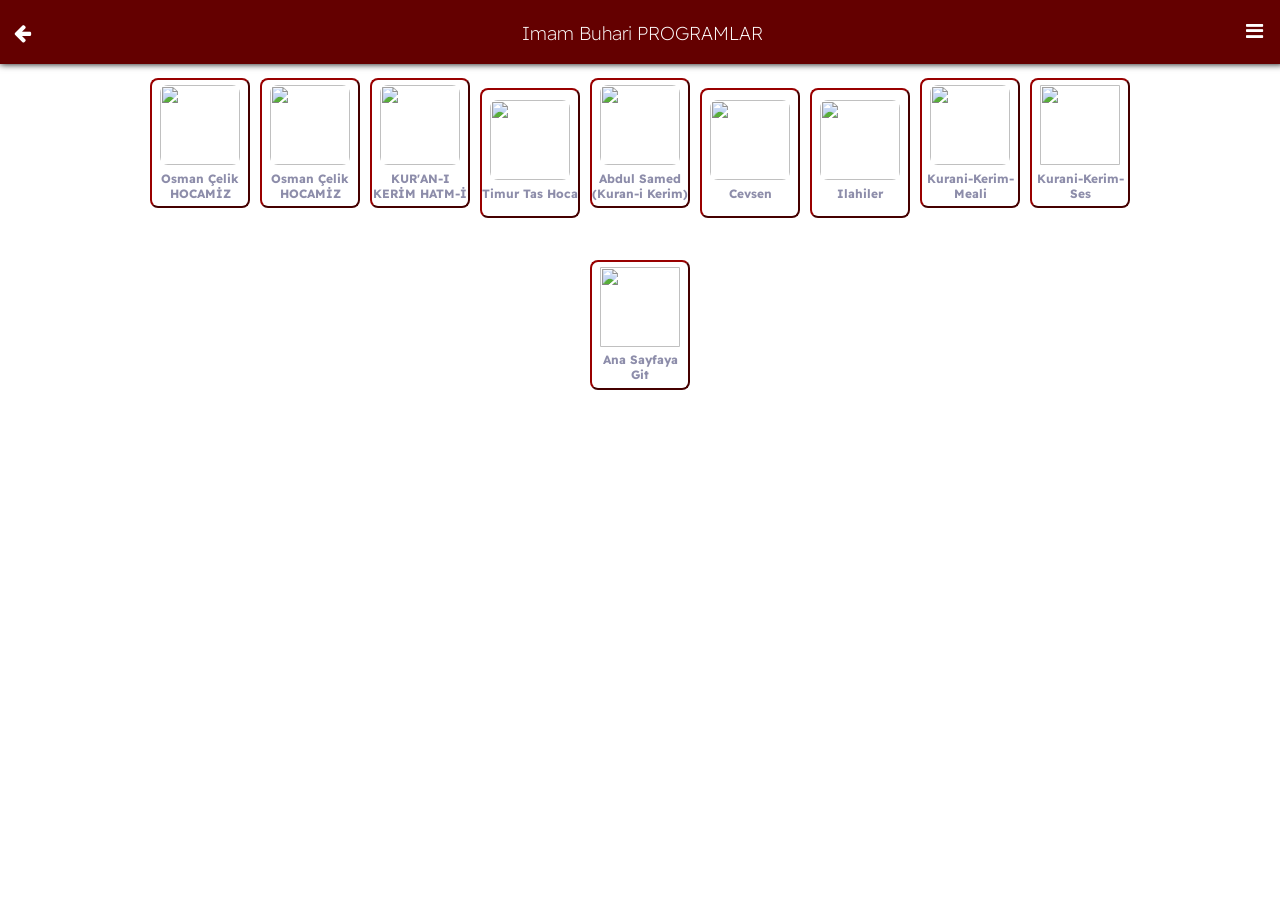
==== index.html @ 7a1df09a "Update index.html" ====
<head>
<link rel="stylesheet" href="https://cdnjs.cloudflare.com/ajax/libs/font-awesome/4.7.0/css/font-awesome.min.css" />
<script src="https://kit.fontawesome.com/a076d05399.js" crossorigin="anonymous"></script>
<link href="https://fonts.googleapis.com/css2?family=Cairo:wght@500&family=Roboto:wght@300&display=swap" rel="stylesheet" />
<title>Turis Tv</title>
<meta content="width=device-width,initial-scale=1,maximum-scale=1,user-scalable=no" name="viewport" />

<!---------------------

Design: Turis Mulayim
Design name: Turis Mulayim 
contact number : +32486790423 
YouTube link for more explanations and codes html
https://www.youtube.com/c/Androidsh
We hope that this data will not be deleted
Good luck to all ♥

---------------------->

<!----------  Channel style codes  ------------>
<style type="text/css">
.grid-container {
display: grid;
justify-content: center;
grid-template-columns: repeat(3, 1fr);
grid-gap: 5px 5px;
padding: 10px;
}
.grid1-container {
display: grid;
justify-content: center;
grid-template-columns: repeat(1, 1fr);
grid-gap: 10px;

color: white;
padding: px;
}
h1 {
text-align: center;
margin-top: 1px;
font-weight: bold;
font-family: "Readex Pro", sans-serif;

}

h2 {
text-align: center;
margin-top: 0.5px;
font-size: 12px;
color: #8d8daa;
font-family: "Readex Pro", sans-serif;
font-weight: bold;
}

button {
border-radius: 8px;
background-image: linear-gradient(to right, #ffffff, #ffffff);
border-color: #990000;
padding: 0px;
margin: 3px;
height: 130px;
width: 100px;
cursor: pointer;
}

.button {
text-align: center;
}
 {
display: block;
}
button:active {
border: 2px solid #f00;
}

</style>

<!----------  Comprehensive application style codes  ------------>
<style type="text/css">
@import url("https://fonts.googleapis.com/css2?family=Readex+Pro&display=swap");
body {
padding: 0;
margin: 0;
user-select: none;
list-style: none;
background: #ffffff;
background-size: cover;
font-weight: 500;
font-size: 16px;
text-align: right;
margin: auto;
/* position: relative; */
direction: ltr;

/**  Change the application background **/
background-image: url(https://od.lk/s/OTFfMjkwNzc1MTZf/back2.jpg);
/**  Change the application background **/
}
h3 {
text-align: center;
/* text-align: right; */
/* padding-right: 65px; */
/* padding-top: 2px;
    font-size: medium; */
font-weight: 200;
font-family: "Readex Pro", sans-serif;
}

header {
/**  Change the logo background color   **/
background: rgba(100,0,0,255);
/**  Change the logo background color   **/
padding: 2px;
color: #fff;
margin-bottom: 10px;
position: fixed;
top: 0;
height: 60px;
width: 100%;
box-shadow: 0px 0px 7px black;
z-index: 1;
}

#i1 {
position: fixed;
top: 21px;

right: 17px;
font-size: 40px;
}
#i2 {
position: fixed;
top: 21px;
left: 14px;
font-size: 40px;
}
#i3 {
position: fixed;
top: 16px;
left: 40px;
font-size: 40px;
}

#page:hover {
background: none;
}
#page {
margin-top: 75px;
width: 100%;
}

#page a:hover {
background: #fff;
}
#page a {
height: 50px;
padding-top: 2px;
padding-bottom: 2px;
margin-bottom: 11px;
border: 2px solid rgba(188, 17, 21, 255);
border-radius: 15px;
width: 91%;
display: inline-block;
margin-right: 14px;
margin-left: 14px;
background: white;
}
#page a img {
/*height:50px;
margin-right:10px;
width:50px;
padding-bottom:4px;
*/
height: 50px;
margin-right: 10px;
width: 50px;
padding-bottom: 4px;
}
#page a p {
text-align: center;
font-family: "Readex Pro", sans-serif;
/* position: absolute; */
/* margin-right: 20px; */
/* margin-top: -40px; */
display: inline-block;
font-weight: 550;
color: rgba(188, 17, 21, 255);
}
</style>

<!----------  Menu style codes  ------------>
<style>
.sidenav {
height: 100%;
width: 0;
position: fixed;
z-index: 1;
top: 0;
right: 0;
/**  Change menu color **/
background-color: #6f0100;
/**  Change menu color **/

overflow-x: hidden;
transition: 0.5s;
padding-top: 60px;
}

.sidenav a {
padding: 8px 8px 8px 32px;
text-decoration: none;
font-size: 15px;
color: #fff;
display: block;
transition: 0.3s;
text-align: center;
font-family: "Readex Pro", sans-serif;
}

.sidenav a:hover {
color: #d9c9c9;
}

.sidenav .closebtn {
position: absolute;
top: 5px;
right: 0;
font-size: 15px;
margin-left: 0px;
}

@media screen and (max-height: 450px) {
.sidenav {
padding-top: 15px;
}
.sidenav a {
font-size: 18px;
}
}

/* .Remove the scroll bar at the bottom of the blog*/
html {
overflow-x: hidden;
}

/* Remove changing the shape of the scroll bar Scroll.Bar */
::-webkit-scrollbar {
width: 7px;
}
::-webkit-scrollbar-thumb {
-webkit-shadow: inset 0 0 0 #000;
-webkit-border-radius: 0;
background-image: -webkit-linear-gradient(top, #bc1115 100%, #000 100%);
}
::-webkit-scrollbar-track {
-webkit-shadow: inset 0 0 0 #000;
-webkit-border-radius: 100px;
}
</style>
</head>
<body dir="rtl">
<header>
<!--- Back page link --->
<a href="  https://akcamvlt.github.io/Buhari.io/ "><i id="i2" class="fa fa-arrow-left" style="font-size: 20px; color: #fff; margin-top: 2px;"></i></a>

<!--- Department Name --->
<center><h3>Imam Buhari PROGRAMLAR</h3></center>

<!--- the list --->
<div id="mySidenav" class="sidenav">
<!--- logo --->
<div class="col-md-9">
<img src="https://od.lk/s/OTFfMjkwNzc0NThf/turistv.jpg" style="width: 180px; height: `; /* margin: 15px; */ padding: 10px; margin-top: -34px; margin-right: 15px;" />
</div>

<!---  List sections -->
<a href="https://od.lk/s/MjhfMzQ1ODE5OTBf/QR-Android.jpg"> <i class=""></i>QR Kodu ANDROID</a>
<br>
<a href="https://od.lk/s/MjhfMzQ1ODIwMTNf/QR-Iphone.jpg"> <i class=""></i>QR Kodu IPHONE</a>
<br>
<a href="https://akcamvlt.github.io/Buhari.io/ "> <i class=""></i>Ana Sayfaya Dön</a>
<br>
<!--- The lock code is forbidden to be deleted --->
<a href="javascript:void(0)" onclick="closeNav()"> X Çıkış </a>
</div>
<span style="font-size: 30px; cursor: pointer;" onclick="openNav()">
<i id="i1" class="fa fa-bars" style="font-size: 20px; color: #fff;"></i>
</span>
</header>
<div id="page">
<div class="grid1-container">
<div align="center" class="button">
<div id="buttons-list">
<!--- Application sections --->



<button onclick="window.open('https://turis400.000webhostapp.com/1.mp4')">
<img src="https://od.lk/s/MjhfMzQ1Nzk3MjFf/Osman-Celik.jpg" style="border-radius: 8px;" height="80px" width="80px" vspace="5px" />
<h2>Osman Çelik HOCAMİZ</h2>
</button>


<button onclick="window.open('Yeni/index.html')">
<img src="https://od.lk/s/MjhfMzQ1Nzk3MjFf/Osman-Celik.jpg" style="border-radius: 8px;" height="80px" width="80px" vspace="5px" />
<h2>Osman Çelik HOCAMİZ</h2>
</button>


 

<button onclick="window.open('https://kuran.diyanet.gov.tr/mushaf')">
<img src="https://od.lk/s/MjhfMzQ1ODEwOTVf/001.jpg" style="border-radius: 8px;" height="80px" width="80px" vspace="5px" />
<h2>KUR'AN-I KERİM  HATM-İ </h2>
</button>








<button onclick="window.open('TimurTas/index.html')">
<img src="https://od.lk/s/MjhfMzQ1NzYwOTJf/TimurTas.jpg" style="border-radius: 8px;" height="80px" width="80px" vspace="5px" />
<h2>Timur Tas Hoca </h2>
</button>

<button onclick="window.open('Abdul-Samed/index.html')">
<img src="https://od.lk/s/MjhfMzQ1Nzg5NjJf/AbdulSamed.jpg" style="border-radius: 8px;" height="80px" width="80px" vspace="5px" />
<h2>Abdul Samed (Kuran-i Kerim)</h2>
</button>

<button onclick="window.open('Cevsen/index.html')">
<img src="https://od.lk/s/MjhfMzQ1NzkwNTBf/Cevsen.jpg" style="border-radius: 8px;" height="80px" width="80px" vspace="5px" />
<h2>Cevsen </h2>
</button>

<button onclick="window.open('Ilahi/index.html')">
<img src="https://od.lk/s/MjhfMzQ1NzkxNjJf/Ilahiler.jpg" style="border-radius: 8px;" height="80px" width="80px" vspace="5px" />
<h2>Ilahiler</h2>
</button>

<button onclick="window.open('https://archive.org/embed/turkce_kuran_suat_yildirim_meali&playlist=1')">
<img src="https://od.lk/s/MjhfMzQ1NzkyNDZf/Meali.jpg" style="border-radius: 8px;" height="80px" width="80px" vspace="5px" />
<h2>Kurani-Kerim-Meali</h2>
</button>

<button onclick="window.open('Kurani-Kerim-Ses/index.html')">
<img src="https://od.lk/s/MjhfMzQ1NzkzNjFf/Kurani-Kerim-Sesli.jpg" style="border-radius: 1px;" height="80px" width="80px" vspace="5px" />
<h2>Kurani-Kerim-Ses</h2>
</button>


<br><br><br>
<button onclick="window.open('https://akcamvlt.github.io/Buhari.io/')">
<img src="https://od.lk/s/MjhfMzQ1ODAwODNf/Home-PAge-1.png" style="border-radius: 1px;" height="80px" width="80px" vspace="5px" />
<h2>Ana Sayfaya Git</h2>
</button>




</div>

<script>
function openNav() {
document.getElementById("mySidenav").style.width = "250px";
}

function closeNav() {
document.getElementById("mySidenav").style.width = "0";
}
</script>
</div>
</div>
</div>
</header>
</body>
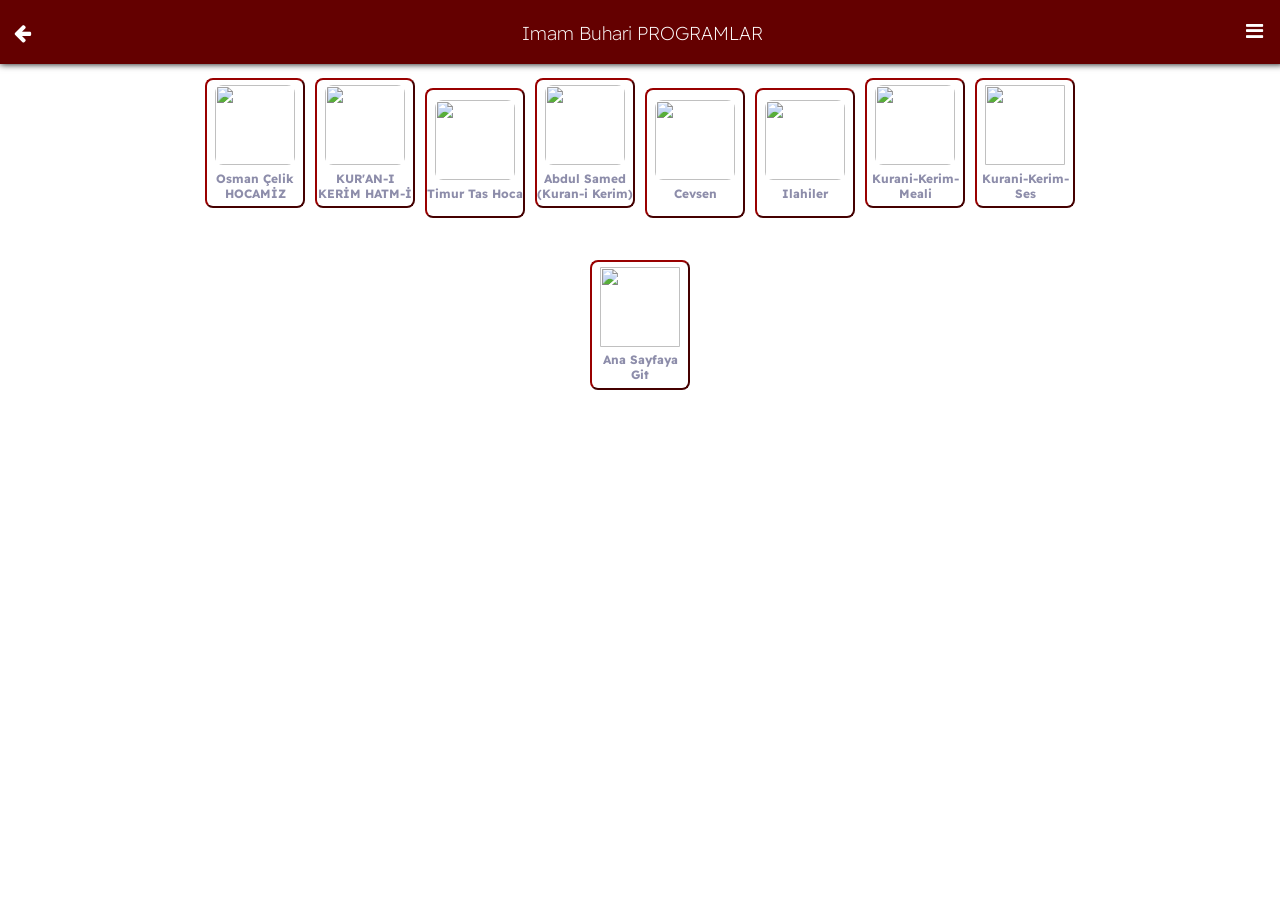
==== commit 2d93a0b8: "Update index.html" ====
--- a/index.html
+++ b/index.html
@@ -301,10 +301,6 @@
 </button>
 
 
-<button onclick="window.open('Yeni/index.html')">
-<img src="https://od.lk/s/MjhfMzQ1Nzk3MjFf/Osman-Celik.jpg" style="border-radius: 8px;" height="80px" width="80px" vspace="5px" />
-<h2>Osman Çelik HOCAMİZ</h2>
-</button>
 
 
  
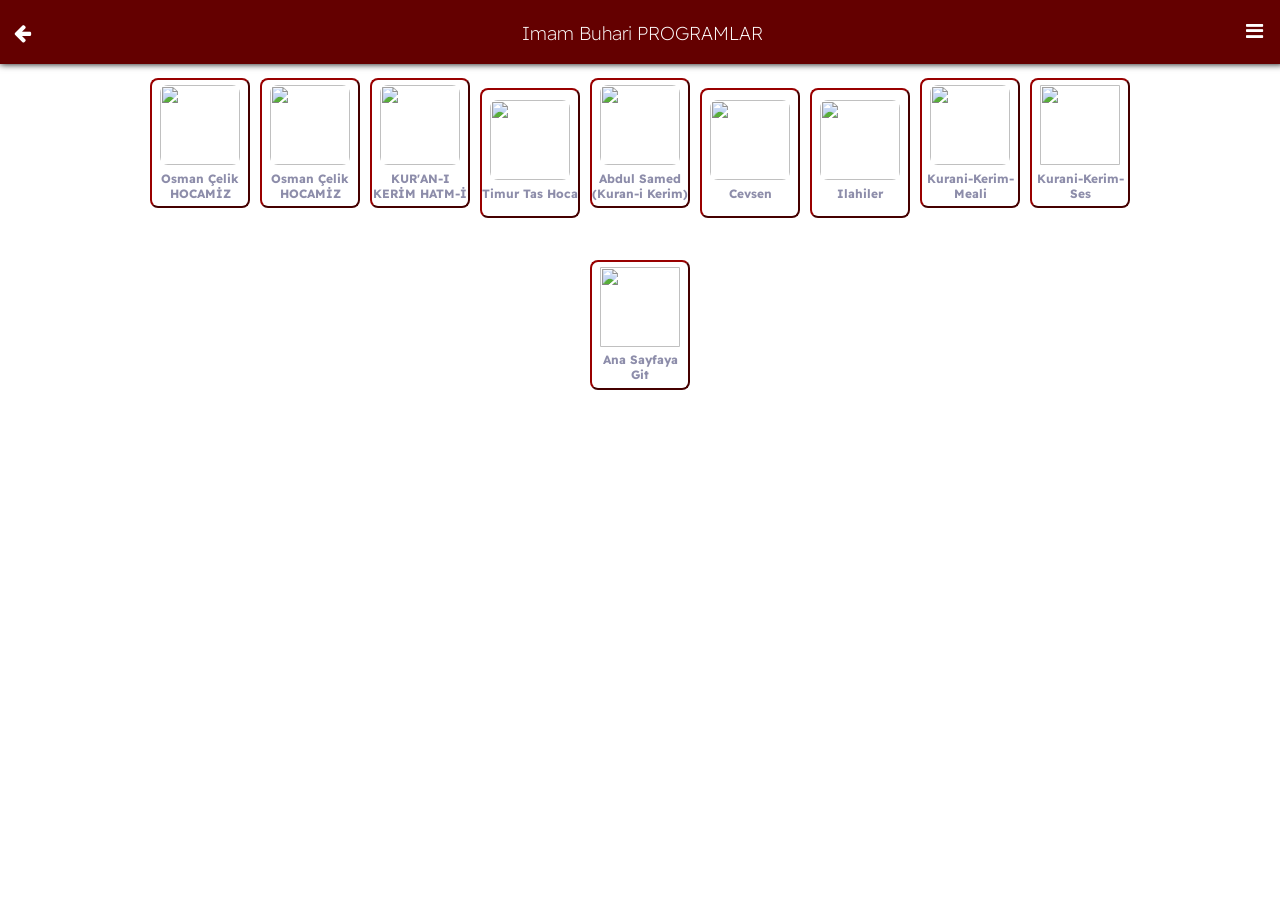
==== commit 2ae9802a: "Update index.html" ====
--- a/index.html
+++ b/index.html
@@ -300,7 +300,10 @@
 <h2>Osman Çelik HOCAMİZ</h2>
 </button>
 
-
+<button onclick="window.open('https://imamibuhari.github.io/imami-Buhari.io/Test/index.html#gallery-4')">
+<img src="https://od.lk/s/MjhfMzQ1Nzk3MjFf/Osman-Celik.jpg" style="border-radius: 8px;" height="80px" width="80px" vspace="5px" />
+<h2>Osman Çelik HOCAMİZ</h2>
+</button>
 
 
  
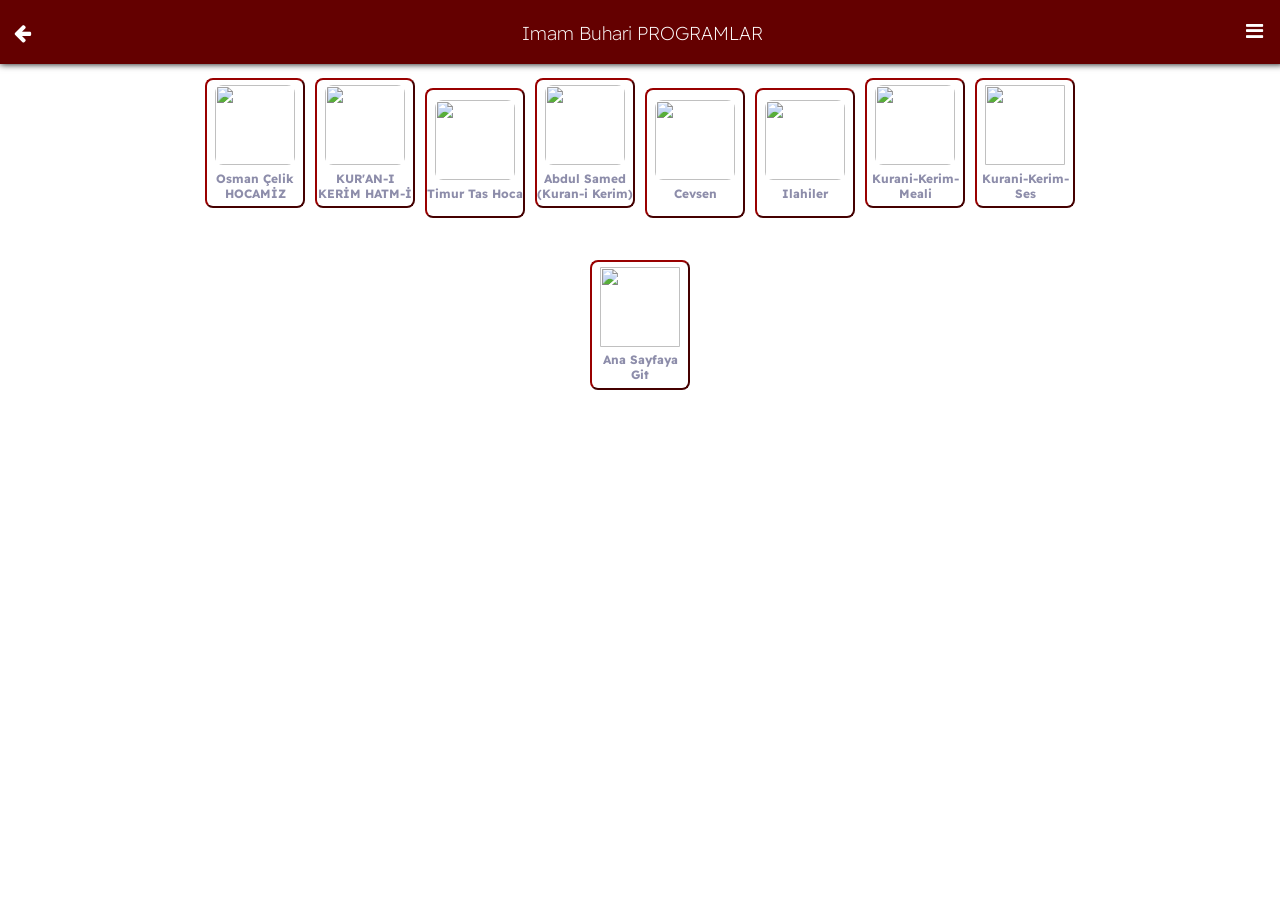
==== commit c8db7179: "Update index.html" ====
--- a/index.html
+++ b/index.html
@@ -300,10 +300,7 @@
 <h2>Osman Çelik HOCAMİZ</h2>
 </button>
 
-<button onclick="window.open('https://imamibuhari.github.io/imami-Buhari.io/Test/index.html#gallery-4')">
-<img src="https://od.lk/s/MjhfMzQ1Nzk3MjFf/Osman-Celik.jpg" style="border-radius: 8px;" height="80px" width="80px" vspace="5px" />
-<h2>Osman Çelik HOCAMİZ</h2>
-</button>
+
 
 
  
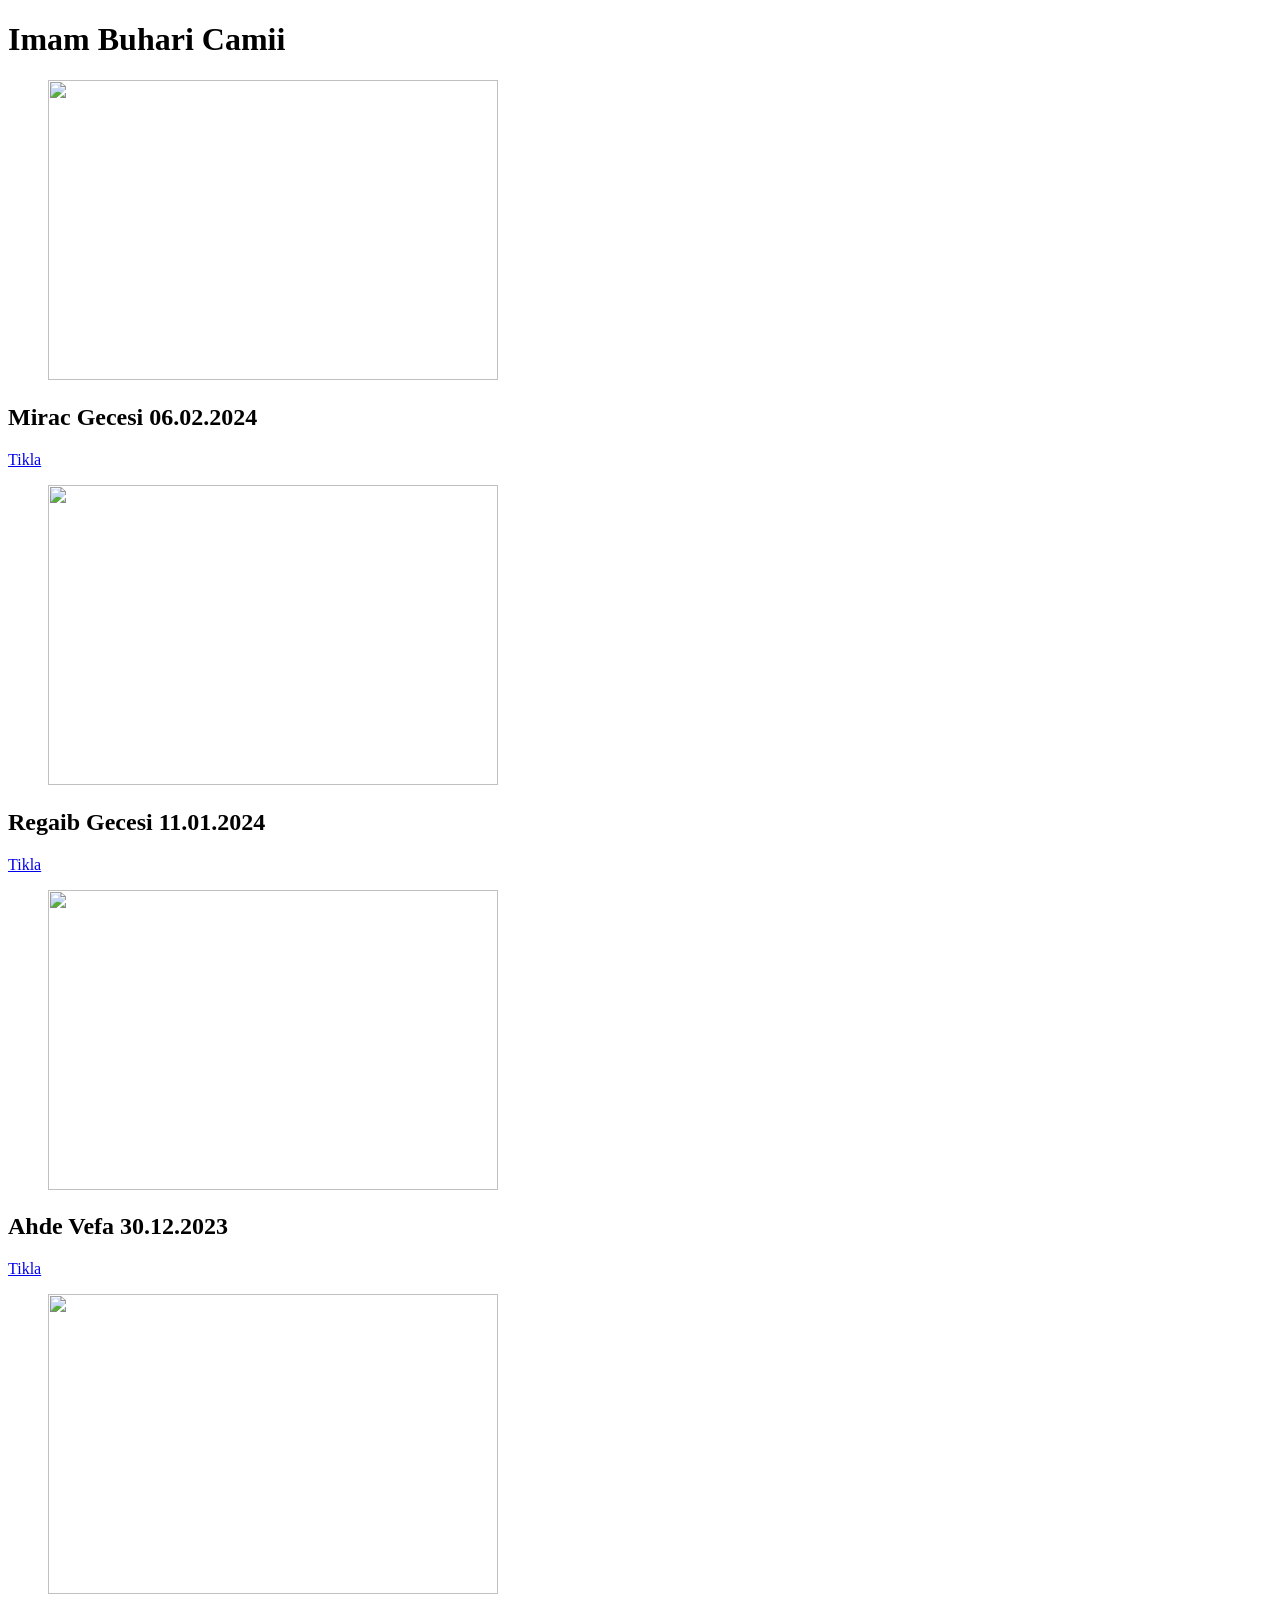
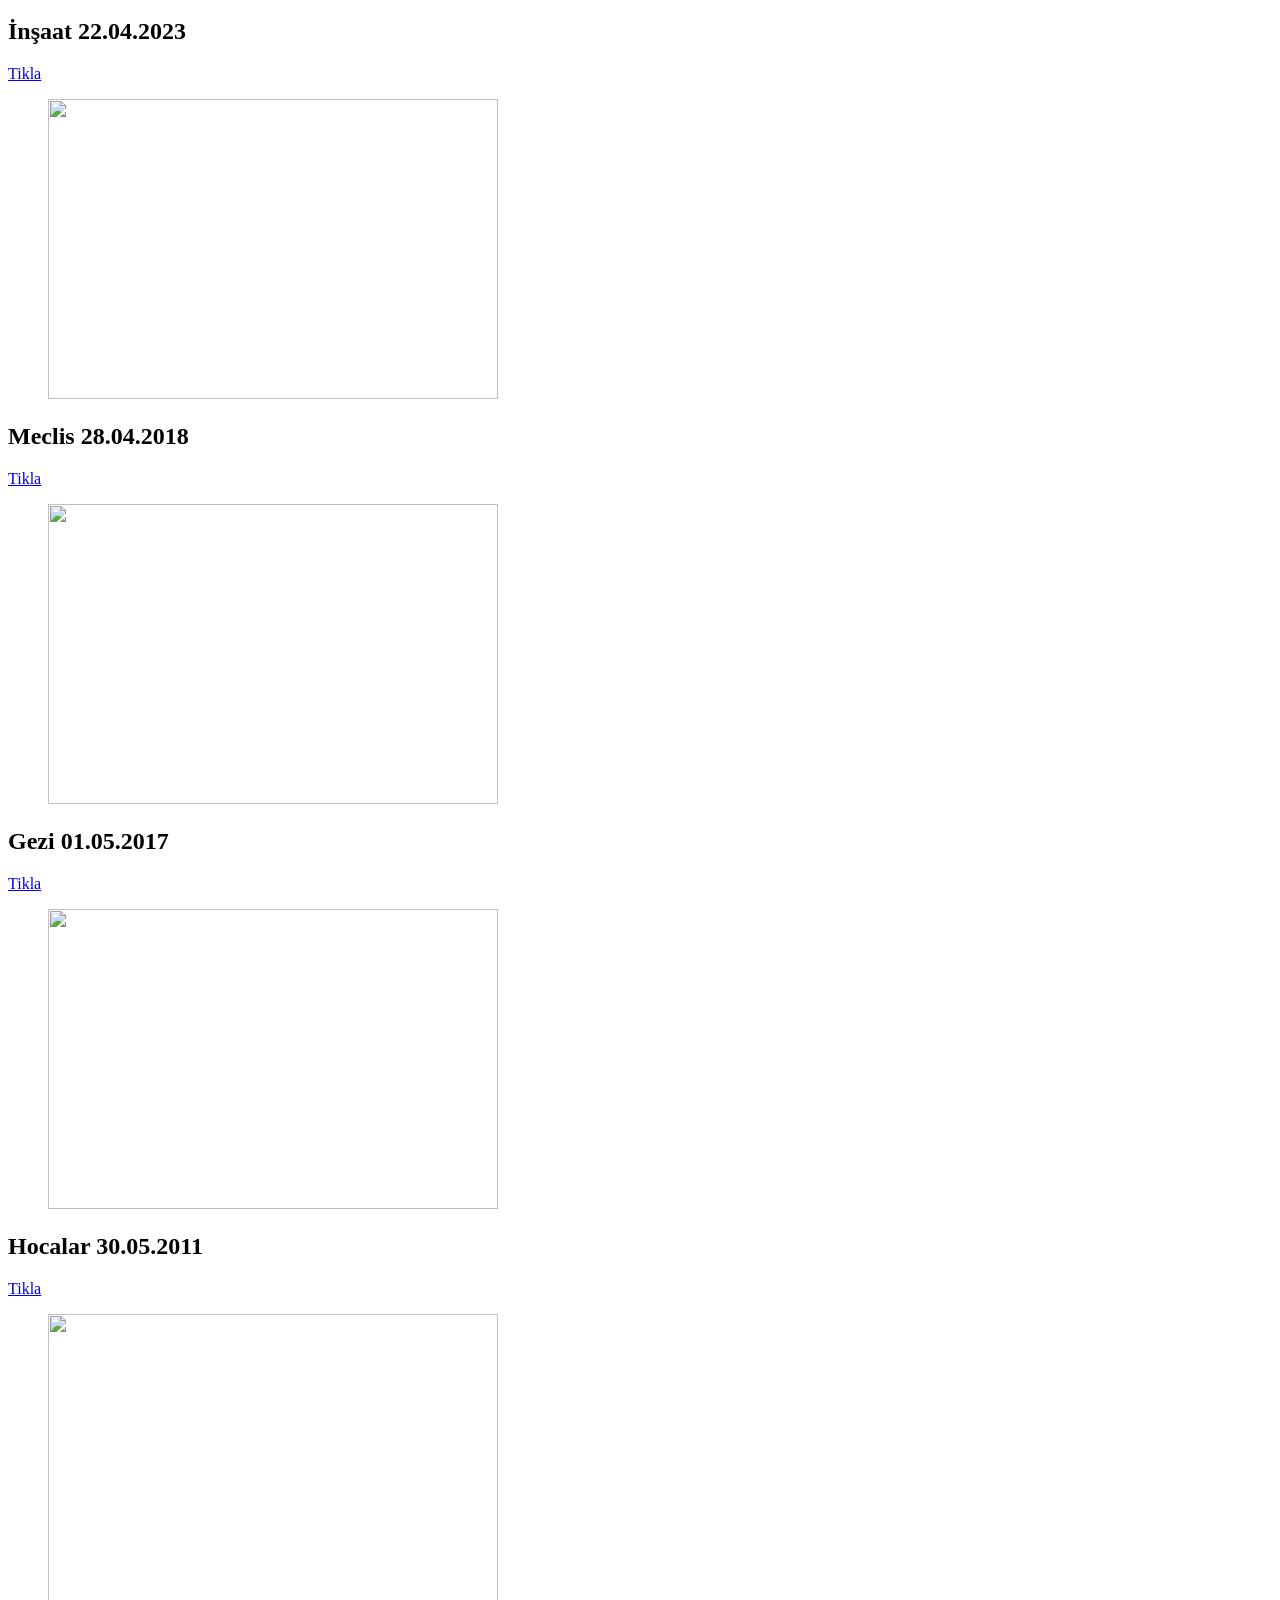
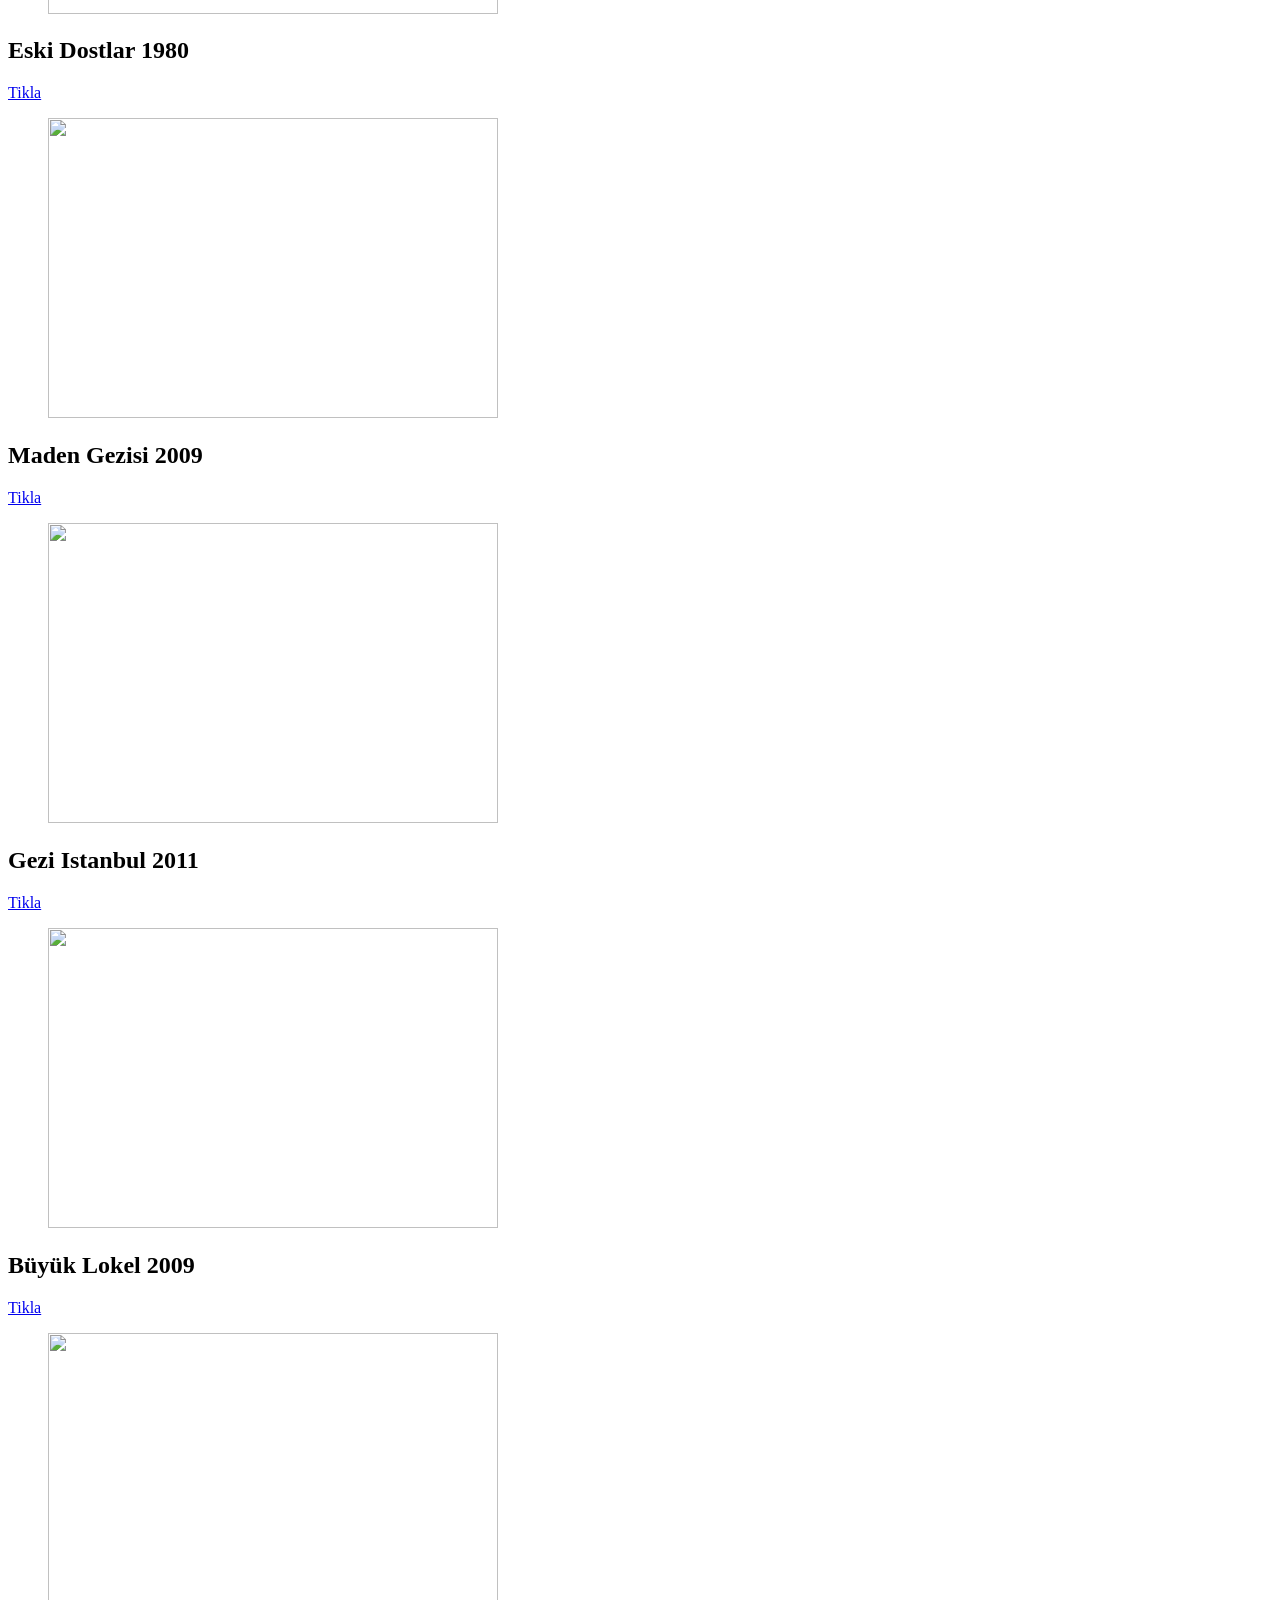
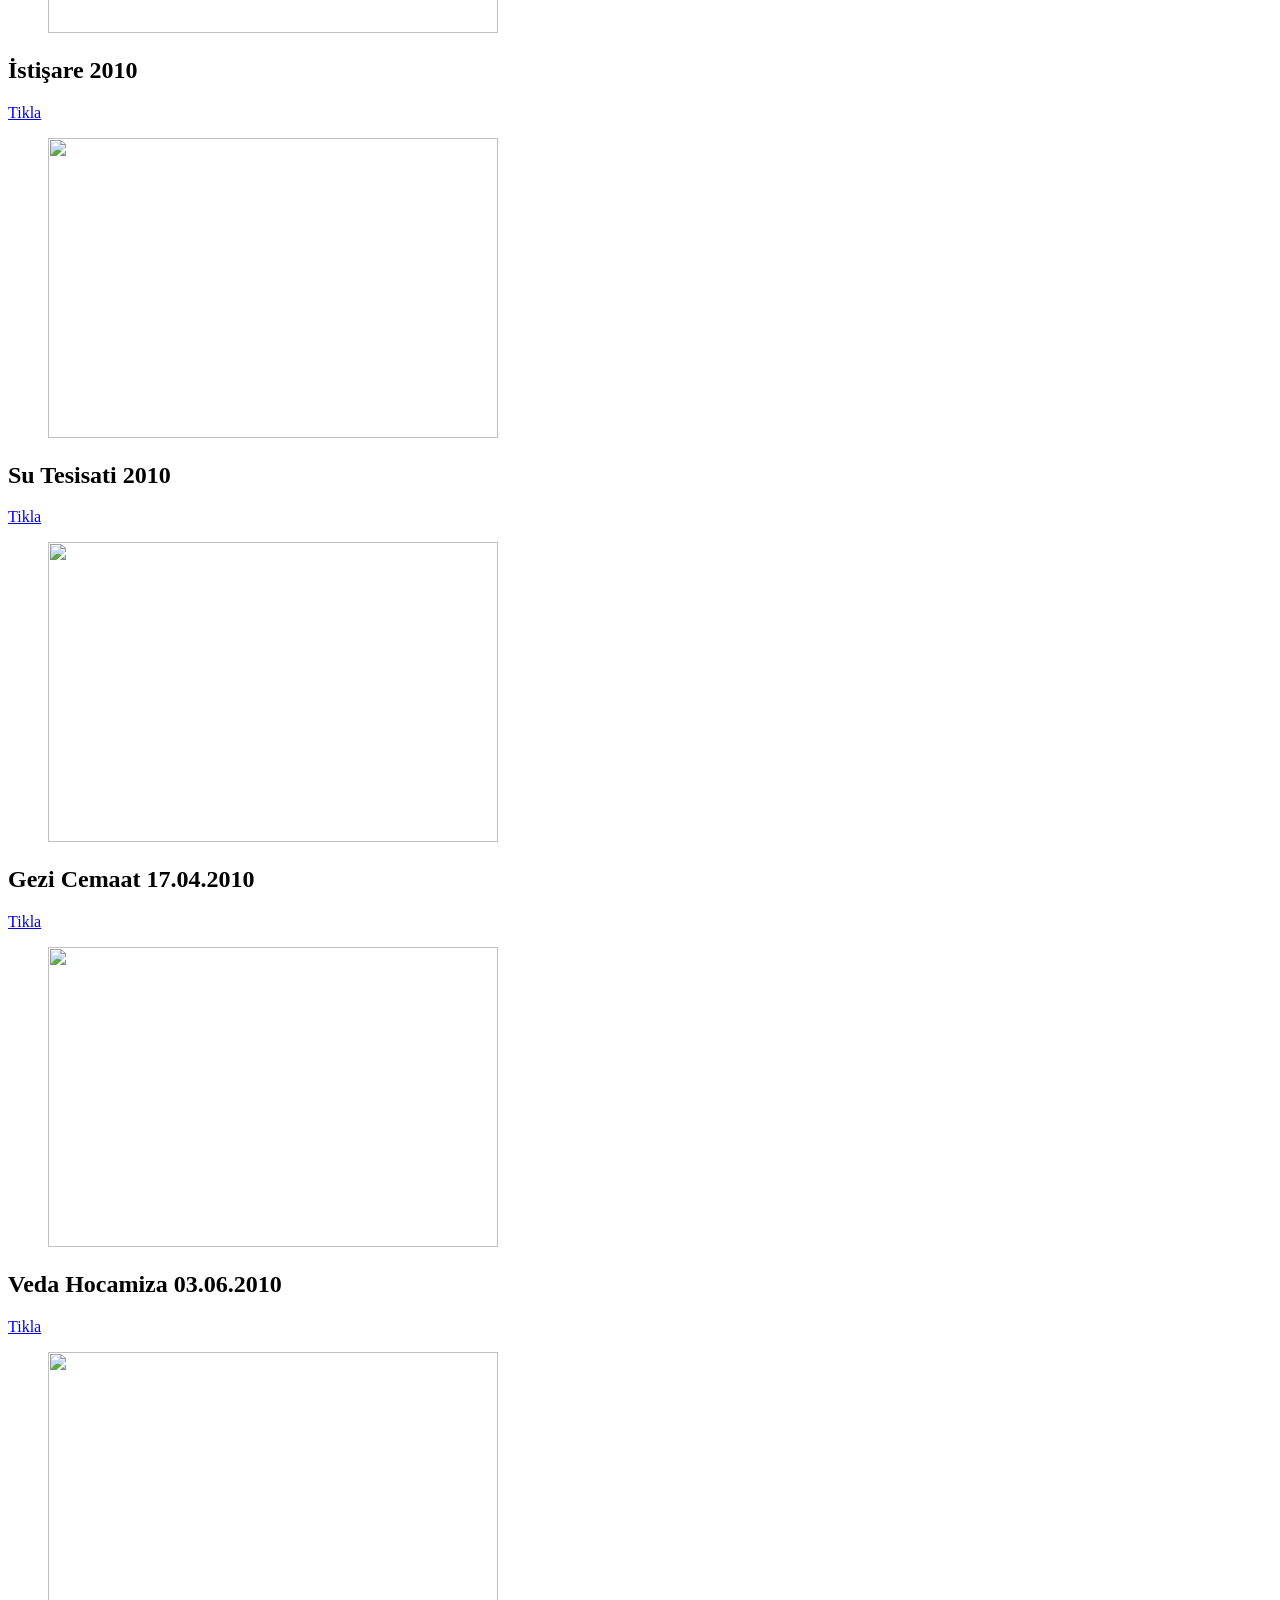
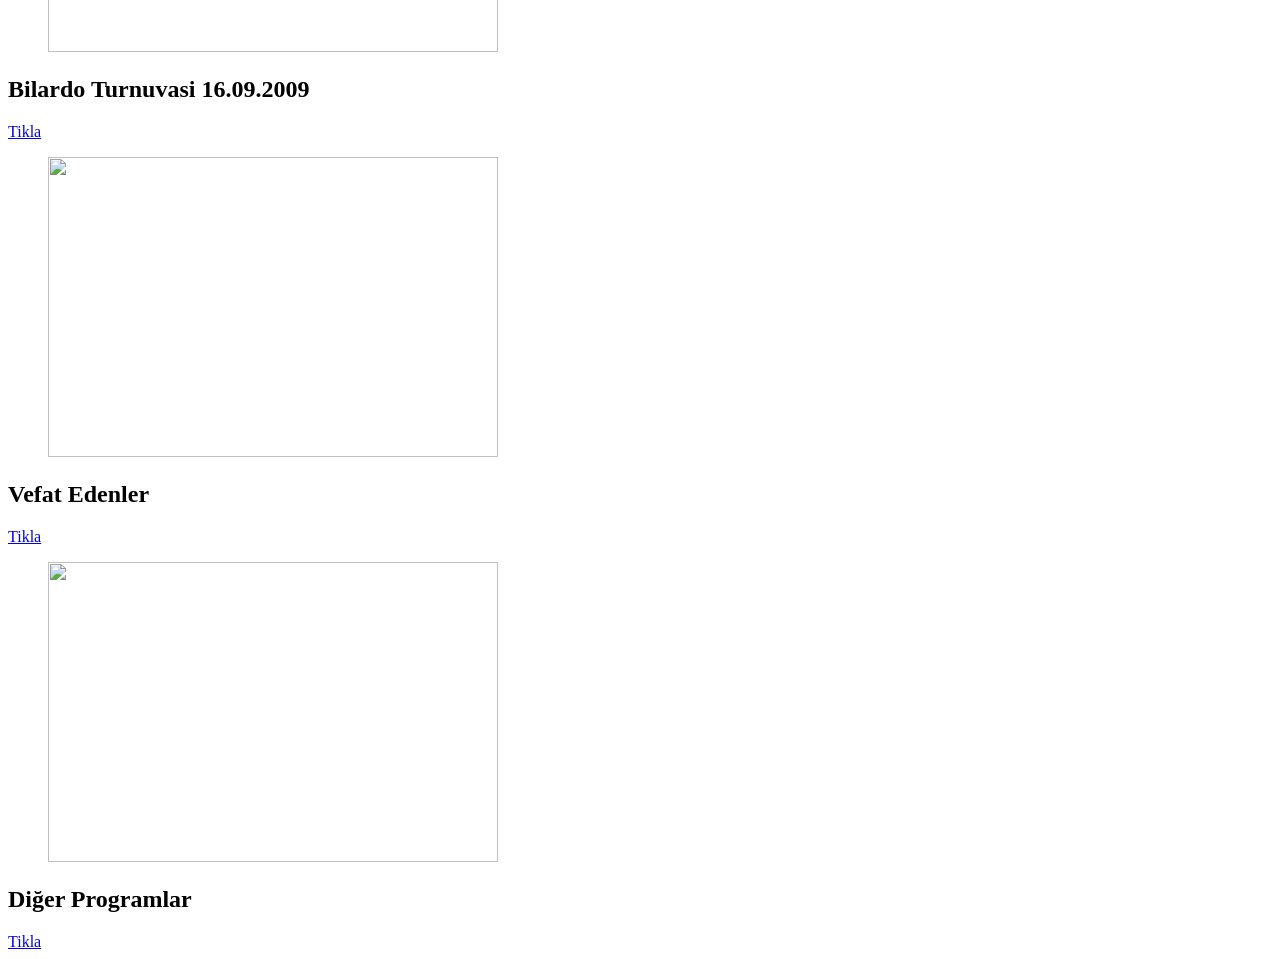
==== commit 6f921ded: "Add files via upload" ====
--- a/index.html
+++ b/index.html
@@ -1,375 +1,230 @@
-<head>
-<link rel="stylesheet" href="https://cdnjs.cloudflare.com/ajax/libs/font-awesome/4.7.0/css/font-awesome.min.css" />
-<script src="https://kit.fontawesome.com/a076d05399.js" crossorigin="anonymous"></script>
-<link href="https://fonts.googleapis.com/css2?family=Cairo:wght@500&family=Roboto:wght@300&display=swap" rel="stylesheet" />
-<title>Turis Tv</title>
-<meta content="width=device-width,initial-scale=1,maximum-scale=1,user-scalable=no" name="viewport" />
-
-<!---------------------
-
-Design: Turis Mulayim
-Design name: Turis Mulayim 
-contact number : +32486790423 
-YouTube link for more explanations and codes html
-https://www.youtube.com/c/Androidsh
-We hope that this data will not be deleted
-Good luck to all ♥
-
----------------------->
-
-<!----------  Channel style codes  ------------>
-<style type="text/css">
-.grid-container {
-display: grid;
-justify-content: center;
-grid-template-columns: repeat(3, 1fr);
-grid-gap: 5px 5px;
-padding: 10px;
-}
-.grid1-container {
-display: grid;
-justify-content: center;
-grid-template-columns: repeat(1, 1fr);
-grid-gap: 10px;
-
-color: white;
-padding: px;
-}
-h1 {
-text-align: center;
-margin-top: 1px;
-font-weight: bold;
-font-family: "Readex Pro", sans-serif;
-
-}
-
-h2 {
-text-align: center;
-margin-top: 0.5px;
-font-size: 12px;
-color: #8d8daa;
-font-family: "Readex Pro", sans-serif;
-font-weight: bold;
-}
-
-button {
-border-radius: 8px;
-background-image: linear-gradient(to right, #ffffff, #ffffff);
-border-color: #990000;
-padding: 0px;
-margin: 3px;
-height: 130px;
-width: 100px;
-cursor: pointer;
-}
-
-.button {
-text-align: center;
-}
- {
-display: block;
-}
-button:active {
-border: 2px solid #f00;
-}
-
-</style>
-
-<!----------  Comprehensive application style codes  ------------>
-<style type="text/css">
-@import url("https://fonts.googleapis.com/css2?family=Readex+Pro&display=swap");
-body {
-padding: 0;
-margin: 0;
-user-select: none;
-list-style: none;
-background: #ffffff;
-background-size: cover;
-font-weight: 500;
-font-size: 16px;
-text-align: right;
-margin: auto;
-/* position: relative; */
-direction: ltr;
-
-/**  Change the application background **/
-background-image: url(https://od.lk/s/OTFfMjkwNzc1MTZf/back2.jpg);
-/**  Change the application background **/
-}
-h3 {
-text-align: center;
-/* text-align: right; */
-/* padding-right: 65px; */
-/* padding-top: 2px;
-    font-size: medium; */
-font-weight: 200;
-font-family: "Readex Pro", sans-serif;
-}
-
-header {
-/**  Change the logo background color   **/
-background: rgba(100,0,0,255);
-/**  Change the logo background color   **/
-padding: 2px;
-color: #fff;
-margin-bottom: 10px;
-position: fixed;
-top: 0;
-height: 60px;
-width: 100%;
-box-shadow: 0px 0px 7px black;
-z-index: 1;
-}
-
-#i1 {
-position: fixed;
-top: 21px;
-
-right: 17px;
-font-size: 40px;
-}
-#i2 {
-position: fixed;
-top: 21px;
-left: 14px;
-font-size: 40px;
-}
-#i3 {
-position: fixed;
-top: 16px;
-left: 40px;
-font-size: 40px;
-}
-
-#page:hover {
-background: none;
-}
-#page {
-margin-top: 75px;
-width: 100%;
-}
-
-#page a:hover {
-background: #fff;
-}
-#page a {
-height: 50px;
-padding-top: 2px;
-padding-bottom: 2px;
-margin-bottom: 11px;
-border: 2px solid rgba(188, 17, 21, 255);
-border-radius: 15px;
-width: 91%;
-display: inline-block;
-margin-right: 14px;
-margin-left: 14px;
-background: white;
-}
-#page a img {
-/*height:50px;
-margin-right:10px;
-width:50px;
-padding-bottom:4px;
-*/
-height: 50px;
-margin-right: 10px;
-width: 50px;
-padding-bottom: 4px;
-}
-#page a p {
-text-align: center;
-font-family: "Readex Pro", sans-serif;
-/* position: absolute; */
-/* margin-right: 20px; */
-/* margin-top: -40px; */
-display: inline-block;
-font-weight: 550;
-color: rgba(188, 17, 21, 255);
-}
-</style>
-
-<!----------  Menu style codes  ------------>
-<style>
-.sidenav {
-height: 100%;
-width: 0;
-position: fixed;
-z-index: 1;
-top: 0;
-right: 0;
-/**  Change menu color **/
-background-color: #6f0100;
-/**  Change menu color **/
-
-overflow-x: hidden;
-transition: 0.5s;
-padding-top: 60px;
-}
-
-.sidenav a {
-padding: 8px 8px 8px 32px;
-text-decoration: none;
-font-size: 15px;
-color: #fff;
-display: block;
-transition: 0.3s;
-text-align: center;
-font-family: "Readex Pro", sans-serif;
-}
-
-.sidenav a:hover {
-color: #d9c9c9;
-}
-
-.sidenav .closebtn {
-position: absolute;
-top: 5px;
-right: 0;
-font-size: 15px;
-margin-left: 0px;
-}
-
-@media screen and (max-height: 450px) {
-.sidenav {
-padding-top: 15px;
-}
-.sidenav a {
-font-size: 18px;
-}
-}
-
-/* .Remove the scroll bar at the bottom of the blog*/
-html {
-overflow-x: hidden;
-}
-
-/* Remove changing the shape of the scroll bar Scroll.Bar */
-::-webkit-scrollbar {
-width: 7px;
-}
-::-webkit-scrollbar-thumb {
--webkit-shadow: inset 0 0 0 #000;
--webkit-border-radius: 0;
-background-image: -webkit-linear-gradient(top, #bc1115 100%, #000 100%);
-}
-::-webkit-scrollbar-track {
--webkit-shadow: inset 0 0 0 #000;
--webkit-border-radius: 100px;
-}
-</style>
-</head>
-<body dir="rtl">
-<header>
-<!--- Back page link --->
-<a href="  https://akcamvlt.github.io/Buhari.io/ "><i id="i2" class="fa fa-arrow-left" style="font-size: 20px; color: #fff; margin-top: 2px;"></i></a>
-
-<!--- Department Name --->
-<center><h3>Imam Buhari PROGRAMLAR</h3></center>
-
-<!--- the list --->
-<div id="mySidenav" class="sidenav">
-<!--- logo --->
-<div class="col-md-9">
-<img src="https://od.lk/s/OTFfMjkwNzc0NThf/turistv.jpg" style="width: 180px; height: `; /* margin: 15px; */ padding: 10px; margin-top: -34px; margin-right: 15px;" />
-</div>
-
-<!---  List sections -->
-<a href="https://od.lk/s/MjhfMzQ1ODE5OTBf/QR-Android.jpg"> <i class=""></i>QR Kodu ANDROID</a>
-<br>
-<a href="https://od.lk/s/MjhfMzQ1ODIwMTNf/QR-Iphone.jpg"> <i class=""></i>QR Kodu IPHONE</a>
-<br>
-<a href="https://akcamvlt.github.io/Buhari.io/ "> <i class=""></i>Ana Sayfaya Dön</a>
-<br>
-<!--- The lock code is forbidden to be deleted --->
-<a href="javascript:void(0)" onclick="closeNav()"> X Çıkış </a>
-</div>
-<span style="font-size: 30px; cursor: pointer;" onclick="openNav()">
-<i id="i1" class="fa fa-bars" style="font-size: 20px; color: #fff;"></i>
-</span>
-</header>
-<div id="page">
-<div class="grid1-container">
-<div align="center" class="button">
-<div id="buttons-list">
-<!--- Application sections --->
-
-
-
-<button onclick="window.open('https://turis400.000webhostapp.com/1.mp4')">
-<img src="https://od.lk/s/MjhfMzQ1Nzk3MjFf/Osman-Celik.jpg" style="border-radius: 8px;" height="80px" width="80px" vspace="5px" />
-<h2>Osman Çelik HOCAMİZ</h2>
-</button>
-
-
-
-
- 
-
-<button onclick="window.open('https://kuran.diyanet.gov.tr/mushaf')">
-<img src="https://od.lk/s/MjhfMzQ1ODEwOTVf/001.jpg" style="border-radius: 8px;" height="80px" width="80px" vspace="5px" />
-<h2>KUR'AN-I KERİM  HATM-İ </h2>
-</button>
-
-
-
-
-
-
-
-
-<button onclick="window.open('TimurTas/index.html')">
-<img src="https://od.lk/s/MjhfMzQ1NzYwOTJf/TimurTas.jpg" style="border-radius: 8px;" height="80px" width="80px" vspace="5px" />
-<h2>Timur Tas Hoca </h2>
-</button>
-
-<button onclick="window.open('Abdul-Samed/index.html')">
-<img src="https://od.lk/s/MjhfMzQ1Nzg5NjJf/AbdulSamed.jpg" style="border-radius: 8px;" height="80px" width="80px" vspace="5px" />
-<h2>Abdul Samed (Kuran-i Kerim)</h2>
-</button>
-
-<button onclick="window.open('Cevsen/index.html')">
-<img src="https://od.lk/s/MjhfMzQ1NzkwNTBf/Cevsen.jpg" style="border-radius: 8px;" height="80px" width="80px" vspace="5px" />
-<h2>Cevsen </h2>
-</button>
-
-<button onclick="window.open('Ilahi/index.html')">
-<img src="https://od.lk/s/MjhfMzQ1NzkxNjJf/Ilahiler.jpg" style="border-radius: 8px;" height="80px" width="80px" vspace="5px" />
-<h2>Ilahiler</h2>
-</button>
-
-<button onclick="window.open('https://archive.org/embed/turkce_kuran_suat_yildirim_meali&playlist=1')">
-<img src="https://od.lk/s/MjhfMzQ1NzkyNDZf/Meali.jpg" style="border-radius: 8px;" height="80px" width="80px" vspace="5px" />
-<h2>Kurani-Kerim-Meali</h2>
-</button>
-
-<button onclick="window.open('Kurani-Kerim-Ses/index.html')">
-<img src="https://od.lk/s/MjhfMzQ1NzkzNjFf/Kurani-Kerim-Sesli.jpg" style="border-radius: 1px;" height="80px" width="80px" vspace="5px" />
-<h2>Kurani-Kerim-Ses</h2>
-</button>
-
-
-<br><br><br>
-<button onclick="window.open('https://akcamvlt.github.io/Buhari.io/')">
-<img src="https://od.lk/s/MjhfMzQ1ODAwODNf/Home-PAge-1.png" style="border-radius: 1px;" height="80px" width="80px" vspace="5px" />
-<h2>Ana Sayfaya Git</h2>
-</button>
-
-
-
-
-</div>
-
-<script>
-function openNav() {
-document.getElementById("mySidenav").style.width = "250px";
-}
-
-function closeNav() {
-document.getElementById("mySidenav").style.width = "0";
-}
-</script>
-</div>
-</div>
-</div>
-</header>
-</body>
+<!DOCTYPE html>
+<html lang="en" >
+<head>
+  <meta charset="UTF-8">
+  <title>Turis Mulayim</title>
+  <link href='https://fonts.googleapis.com/css?family=Oswald:700,300' rel='stylesheet' type='text/css'><link rel="stylesheet" href="https://cdnjs.cloudflare.com/ajax/libs/normalize/5.0.0/normalize.min.css">
+<link rel="stylesheet" href="./style.css">
+<script src="https://cdnjs.cloudflare.com/ajax/libs/prefixfree/1.0.7/prefixfree.min.js"></script>
+
+</head>
+<body>
+<!-- partial:index.partial.html -->
+<div class="case-study-gallery">
+  <h1 class="title">Imam Buhari Camii</h1>
+
+
+
+
+
+<div class="case-study study1">
+	<figure>
+		<img src="KapakResimleri/17-Mirac.jpg" alt=""class="center" width="450" height="300">
+	</figure>
+  <div class="case-study__overlay">
+  	<h2 class="case-study__title">Mirac Gecesi 06.02.2024</h2>
+    <a class="case-study__link" href="https://akcamvlt.github.io/Buhari.io/Resimler/Resimler/18-Mirac-Gecesi/player/index.html#gallery-1">Tikla</a>
+  </div>
+</div>
+
+<div class="case-study study1">
+	<figure>
+		<img src="KapakResimleri/1-regaib.jpg" alt=""class="center" width="450" height="300">
+	</figure>
+  <div class="case-study__overlay">
+  	<h2 class="case-study__title">Regaib Gecesi 11.01.2024</h2>
+    <a class="case-study__link" href="https://akcamvlt.github.io/Buhari.io/Resimler/Resimler/1-Regaib/player/index.html#gallery-1">Tikla</a>
+  </div>
+</div>
+  
+
+<div class="case-study study2">
+	<figure>
+		<img src="KapakResimleri/2-ahde.jpg" alt=""class="center" width="450" height="300">
+	</figure>
+  <div class="case-study__overlay">
+  	<h2 class="case-study__title">Ahde Vefa 30.12.2023</h2>
+    <a class="case-study__link" href="https://akcamvlt.github.io/Buhari.io/Resimler/Resimler/2-Ahde/player/index.html#gallery-1">Tikla</a>
+  </div>
+</div>
+
+
+
+
+  
+<div class="case-study study3">
+	<figure>
+		<img src="KapakResimleri/3-insaat.jpg" alt=""class="center" width="450" height="300">
+	</figure>
+  <div class="case-study__overlay">
+  	<h2 class="case-study__title">İnşaat 22.04.2023</h2>
+    <a class="case-study__link" href="https://akcamvlt.github.io/Buhari.io/Resimler/Resimler/3-Insaat/player/index.html#gallery-1">Tikla</a>
+  </div>
+</div>    
+  
+<div class="case-study study4">
+	<figure>
+		<img src="KapakResimleri/4-meclis.jpg" alt=""class="center" width="450" height="300">
+	</figure>
+  <div class="case-study__overlay">
+  	<h2 class="case-study__title">Meclis 28.04.2018</h2>
+    <a class="case-study__link" href="https://akcamvlt.github.io/Buhari.io/Resimler/Resimler/4-Meclis/player/index.html#gallery-1">Tikla</a>
+  </div>
+</div>
+  
+<div class="case-study study5">
+	<figure>
+	<img src="KapakResimleri/5-gezi.jpg" alt=""class="center" width="450" height="300">
+	</figure>
+  <div class="case-study__overlay">
+  	<h2 class="case-study__title">Gezi 01.05.2017</h2>
+    <a class="case-study__link" href="https://akcamvlt.github.io/Buhari.io/Resimler/Resimler/5-Gezi/player/index.html#gallery-1">Tikla</a>
+  </div>
+</div>
+  
+<div class="case-study study6">
+	<figure>
+		<img src="KapakResimleri/6-hocalar.jpg" alt=""class="center" width="450" height="300">
+	</figure>
+  <div class="case-study__overlay">
+  	<h2 class="case-study__title">Hocalar 30.05.2011</h2>
+    <a class="case-study__link" href="Resimler/Resimler/6-Hocalar.htm">Tikla</a>
+  </div>
+</div>         
+
+
+<div class="case-study study7">
+	<figure>
+	<img src="KapakResimleri/7-eski.jpg" alt=""class="center" width="450" height="300">
+	</figure>
+  <div class="case-study__overlay">
+  	<h2 class="case-study__title">Eski Dostlar 1980</h2>
+    <a class="case-study__link" href="Resimler/Resimler/7-EskiResimler.htm">Tikla</a>
+  </div>            
+</div>
+
+
+<div class="case-study study12">
+	<figure>
+	<img src="KapakResimleri/8-maden.jpg" alt=""class="center" width="450" height="300">
+	</figure>
+  <div class="case-study__overlay">
+  	<h2 class="case-study__title">Maden Gezisi 2009</h2>
+    <a class="case-study__link" href="https://akcamvlt.github.io/Buhari.io/Resimler/Resimler/8-Maden/player/index.html#gallery-1">Tikla</a>
+  </div>
+</div>     
+
+
+
+<div class="case-study study8">
+	<figure>
+	<img src="KapakResimleri/9-turkiye.jpg" alt=""class="center" width="450" height="300">
+	</figure>
+  <div class="case-study__overlay">
+  	<h2 class="case-study__title">Gezi Istanbul 2011</h2>
+    <a class="case-study__link" href="https://imamibuhari.github.io/imami-Buhari.io/9Turkiye.htm">Tikla</a>
+  </div>
+</div>
+
+
+<div class="case-study study10">
+	<figure>
+	<img src="KapakResimleri/10-buyukLokel.jpg" alt=""class="center" width="450" height="300">
+	</figure>
+  <div class="case-study__overlay">
+  	<h2 class="case-study__title">Büyük Lokel 2009</h2>
+    <a class="case-study__link" href="https://cami-buhari.github.io/Cami.io/10Lokel.htm">Tikla</a>
+  </div>
+</div>
+
+
+<div class="case-study study9">
+	<figure>
+	<img src="KapakResimleri/12Istisare.jpg" alt=""class="center" width="450" height="300">
+	</figure>
+  <div class="case-study__overlay">
+  	<h2 class="case-study__title">İstişare 2010</h2>
+    <a class="case-study__link" href="https://akcamvlt.github.io/Buhari.io/Resimler/Resimler/11-%C4%B0stisare/player/index.html#gallery-1">Tikla</a>
+  </div>
+</div>
+
+<div class="case-study study9">
+	<figure>
+	<img src="KapakResimleri/13-SuTesisati.jpg" alt=""class="center" width="450" height="300">
+	</figure>
+  <div class="case-study__overlay">
+  	<h2 class="case-study__title">Su Tesisati 2010</h2>
+    <a class="case-study__link" href="https://akcamvlt.github.io/Buhari.io/Resimler/Resimler/12-SuTesisati/player/index.html#gallery-1">Tikla</a>
+  </div>
+</div>
+
+
+<div class="case-study study9">
+	<figure>
+	<img src="KapakResimleri/14-Gezi-Cemaat.jpg" alt=""class="center" width="450" height="300">
+	</figure>
+  <div class="case-study__overlay">
+  	<h2 class="case-study__title">Gezi Cemaat 17.04.2010</h2>
+    <a class="case-study__link" href="https://akcamvlt.github.io/Buhari.io/Resimler/Resimler/13-Gezi-Cemaat/player/index.html#gallery-1">Tikla</a>
+  </div>
+</div>
+
+<div class="case-study study9">
+	<figure>
+	<img src="KapakResimleri/16-Hoca-Veda.jpg" alt=""class="center" width="450" height="300">
+	</figure>
+  <div class="case-study__overlay">
+  	<h2 class="case-study__title">Veda Hocamiza 03.06.2010</h2>
+    <a class="case-study__link" href="https://akcamvlt.github.io/Buhari.io/Resimler/Resimler/17-Hoca-Veda/player/index.html#gallery-1">Tikla</a>
+  </div>
+</div>
+
+<div class="case-study study9">
+	<figure>
+	<img src="KapakResimleri/16-Bilardo-Turnuvasi.JPG" alt=""class="center" width="450" height="300">
+	</figure>
+  <div class="case-study__overlay">
+  	<h2 class="case-study__title">Bilardo Turnuvasi 16.09.2009</h2>
+    <a class="case-study__link" href="https://akcamvlt.github.io/Buhari.io/Resimler/Resimler/16-Bilardo/player/index.html#gallery-1">Tikla</a>
+  </div>
+</div>
+
+
+
+<div class="case-study study11">
+	<figure>
+	<img src="KapakResimleri/11-bos1.jpg" alt=""class="center" width="450" height="300">
+	</figure>
+  <div class="case-study__overlay">
+  	<h2 class="case-study__title">Vefat Edenler </h2>
+    <a class="case-study__link" href="https://cami-buhari.github.io/Cami.io/11Cenaze.htm">Tikla</a>
+  </div>
+</div>
+
+
+
+
+
+
+
+<div class="case-study study9">
+	<figure>
+	<img src="KapakResimleri/Film.jpg" alt=""class="center" width="450" height="300">
+	</figure>
+  <div class="case-study__overlay">
+  	<h2 class="case-study__title">Diğer Programlar </h2>
+    <a class="case-study__link" href="https://imamibuhari.github.io/imami-Buhari.io/">Tikla</a>
+  </div>
+</div>
+
+
+
+
+
+
+
+</div>
+<!-- partial -->
+  <script src='//cdnjs.cloudflare.com/ajax/libs/jquery/2.1.3/jquery.min.js'></script>
+</body>
+</html>
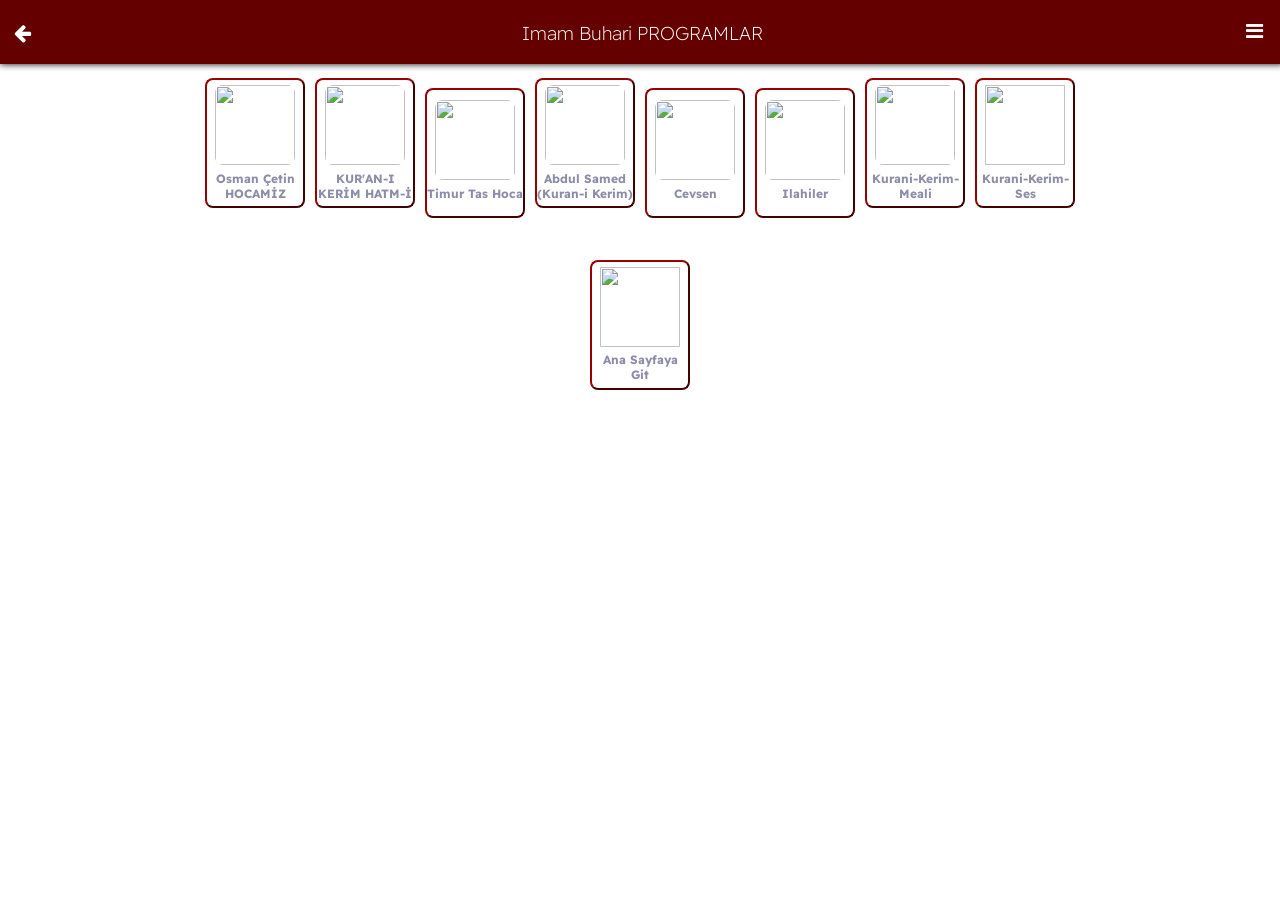
==== commit 22d1288d: "Add files via upload" ====
--- a/index.html
+++ b/index.html
@@ -1,230 +1,371 @@
-<!DOCTYPE html>
-<html lang="en" >
-<head>
-  <meta charset="UTF-8">
-  <title>Turis Mulayim</title>
-  <link href='https://fonts.googleapis.com/css?family=Oswald:700,300' rel='stylesheet' type='text/css'><link rel="stylesheet" href="https://cdnjs.cloudflare.com/ajax/libs/normalize/5.0.0/normalize.min.css">
-<link rel="stylesheet" href="./style.css">
-<script src="https://cdnjs.cloudflare.com/ajax/libs/prefixfree/1.0.7/prefixfree.min.js"></script>
-
-</head>
-<body>
-<!-- partial:index.partial.html -->
-<div class="case-study-gallery">
-  <h1 class="title">Imam Buhari Camii</h1>
-
-
-
-
-
-<div class="case-study study1">
-	<figure>
-		<img src="KapakResimleri/17-Mirac.jpg" alt=""class="center" width="450" height="300">
-	</figure>
-  <div class="case-study__overlay">
-  	<h2 class="case-study__title">Mirac Gecesi 06.02.2024</h2>
-    <a class="case-study__link" href="https://akcamvlt.github.io/Buhari.io/Resimler/Resimler/18-Mirac-Gecesi/player/index.html#gallery-1">Tikla</a>
-  </div>
-</div>
-
-<div class="case-study study1">
-	<figure>
-		<img src="KapakResimleri/1-regaib.jpg" alt=""class="center" width="450" height="300">
-	</figure>
-  <div class="case-study__overlay">
-  	<h2 class="case-study__title">Regaib Gecesi 11.01.2024</h2>
-    <a class="case-study__link" href="https://akcamvlt.github.io/Buhari.io/Resimler/Resimler/1-Regaib/player/index.html#gallery-1">Tikla</a>
-  </div>
-</div>
-  
-
-<div class="case-study study2">
-	<figure>
-		<img src="KapakResimleri/2-ahde.jpg" alt=""class="center" width="450" height="300">
-	</figure>
-  <div class="case-study__overlay">
-  	<h2 class="case-study__title">Ahde Vefa 30.12.2023</h2>
-    <a class="case-study__link" href="https://akcamvlt.github.io/Buhari.io/Resimler/Resimler/2-Ahde/player/index.html#gallery-1">Tikla</a>
-  </div>
-</div>
-
-
-
-
-  
-<div class="case-study study3">
-	<figure>
-		<img src="KapakResimleri/3-insaat.jpg" alt=""class="center" width="450" height="300">
-	</figure>
-  <div class="case-study__overlay">
-  	<h2 class="case-study__title">İnşaat 22.04.2023</h2>
-    <a class="case-study__link" href="https://akcamvlt.github.io/Buhari.io/Resimler/Resimler/3-Insaat/player/index.html#gallery-1">Tikla</a>
-  </div>
-</div>    
-  
-<div class="case-study study4">
-	<figure>
-		<img src="KapakResimleri/4-meclis.jpg" alt=""class="center" width="450" height="300">
-	</figure>
-  <div class="case-study__overlay">
-  	<h2 class="case-study__title">Meclis 28.04.2018</h2>
-    <a class="case-study__link" href="https://akcamvlt.github.io/Buhari.io/Resimler/Resimler/4-Meclis/player/index.html#gallery-1">Tikla</a>
-  </div>
-</div>
-  
-<div class="case-study study5">
-	<figure>
-	<img src="KapakResimleri/5-gezi.jpg" alt=""class="center" width="450" height="300">
-	</figure>
-  <div class="case-study__overlay">
-  	<h2 class="case-study__title">Gezi 01.05.2017</h2>
-    <a class="case-study__link" href="https://akcamvlt.github.io/Buhari.io/Resimler/Resimler/5-Gezi/player/index.html#gallery-1">Tikla</a>
-  </div>
-</div>
-  
-<div class="case-study study6">
-	<figure>
-		<img src="KapakResimleri/6-hocalar.jpg" alt=""class="center" width="450" height="300">
-	</figure>
-  <div class="case-study__overlay">
-  	<h2 class="case-study__title">Hocalar 30.05.2011</h2>
-    <a class="case-study__link" href="Resimler/Resimler/6-Hocalar.htm">Tikla</a>
-  </div>
-</div>         
-
-
-<div class="case-study study7">
-	<figure>
-	<img src="KapakResimleri/7-eski.jpg" alt=""class="center" width="450" height="300">
-	</figure>
-  <div class="case-study__overlay">
-  	<h2 class="case-study__title">Eski Dostlar 1980</h2>
-    <a class="case-study__link" href="Resimler/Resimler/7-EskiResimler.htm">Tikla</a>
-  </div>            
-</div>
-
-
-<div class="case-study study12">
-	<figure>
-	<img src="KapakResimleri/8-maden.jpg" alt=""class="center" width="450" height="300">
-	</figure>
-  <div class="case-study__overlay">
-  	<h2 class="case-study__title">Maden Gezisi 2009</h2>
-    <a class="case-study__link" href="https://akcamvlt.github.io/Buhari.io/Resimler/Resimler/8-Maden/player/index.html#gallery-1">Tikla</a>
-  </div>
-</div>     
-
-
-
-<div class="case-study study8">
-	<figure>
-	<img src="KapakResimleri/9-turkiye.jpg" alt=""class="center" width="450" height="300">
-	</figure>
-  <div class="case-study__overlay">
-  	<h2 class="case-study__title">Gezi Istanbul 2011</h2>
-    <a class="case-study__link" href="https://imamibuhari.github.io/imami-Buhari.io/9Turkiye.htm">Tikla</a>
-  </div>
-</div>
-
-
-<div class="case-study study10">
-	<figure>
-	<img src="KapakResimleri/10-buyukLokel.jpg" alt=""class="center" width="450" height="300">
-	</figure>
-  <div class="case-study__overlay">
-  	<h2 class="case-study__title">Büyük Lokel 2009</h2>
-    <a class="case-study__link" href="https://cami-buhari.github.io/Cami.io/10Lokel.htm">Tikla</a>
-  </div>
-</div>
-
-
-<div class="case-study study9">
-	<figure>
-	<img src="KapakResimleri/12Istisare.jpg" alt=""class="center" width="450" height="300">
-	</figure>
-  <div class="case-study__overlay">
-  	<h2 class="case-study__title">İstişare 2010</h2>
-    <a class="case-study__link" href="https://akcamvlt.github.io/Buhari.io/Resimler/Resimler/11-%C4%B0stisare/player/index.html#gallery-1">Tikla</a>
-  </div>
-</div>
-
-<div class="case-study study9">
-	<figure>
-	<img src="KapakResimleri/13-SuTesisati.jpg" alt=""class="center" width="450" height="300">
-	</figure>
-  <div class="case-study__overlay">
-  	<h2 class="case-study__title">Su Tesisati 2010</h2>
-    <a class="case-study__link" href="https://akcamvlt.github.io/Buhari.io/Resimler/Resimler/12-SuTesisati/player/index.html#gallery-1">Tikla</a>
-  </div>
-</div>
-
-
-<div class="case-study study9">
-	<figure>
-	<img src="KapakResimleri/14-Gezi-Cemaat.jpg" alt=""class="center" width="450" height="300">
-	</figure>
-  <div class="case-study__overlay">
-  	<h2 class="case-study__title">Gezi Cemaat 17.04.2010</h2>
-    <a class="case-study__link" href="https://akcamvlt.github.io/Buhari.io/Resimler/Resimler/13-Gezi-Cemaat/player/index.html#gallery-1">Tikla</a>
-  </div>
-</div>
-
-<div class="case-study study9">
-	<figure>
-	<img src="KapakResimleri/16-Hoca-Veda.jpg" alt=""class="center" width="450" height="300">
-	</figure>
-  <div class="case-study__overlay">
-  	<h2 class="case-study__title">Veda Hocamiza 03.06.2010</h2>
-    <a class="case-study__link" href="https://akcamvlt.github.io/Buhari.io/Resimler/Resimler/17-Hoca-Veda/player/index.html#gallery-1">Tikla</a>
-  </div>
-</div>
-
-<div class="case-study study9">
-	<figure>
-	<img src="KapakResimleri/16-Bilardo-Turnuvasi.JPG" alt=""class="center" width="450" height="300">
-	</figure>
-  <div class="case-study__overlay">
-  	<h2 class="case-study__title">Bilardo Turnuvasi 16.09.2009</h2>
-    <a class="case-study__link" href="https://akcamvlt.github.io/Buhari.io/Resimler/Resimler/16-Bilardo/player/index.html#gallery-1">Tikla</a>
-  </div>
-</div>
-
-
-
-<div class="case-study study11">
-	<figure>
-	<img src="KapakResimleri/11-bos1.jpg" alt=""class="center" width="450" height="300">
-	</figure>
-  <div class="case-study__overlay">
-  	<h2 class="case-study__title">Vefat Edenler </h2>
-    <a class="case-study__link" href="https://cami-buhari.github.io/Cami.io/11Cenaze.htm">Tikla</a>
-  </div>
-</div>
-
-
-
-
-
-
-
-<div class="case-study study9">
-	<figure>
-	<img src="KapakResimleri/Film.jpg" alt=""class="center" width="450" height="300">
-	</figure>
-  <div class="case-study__overlay">
-  	<h2 class="case-study__title">Diğer Programlar </h2>
-    <a class="case-study__link" href="https://imamibuhari.github.io/imami-Buhari.io/">Tikla</a>
-  </div>
-</div>
-
-
-
-
-
-
-
-</div>
-<!-- partial -->
-  <script src='//cdnjs.cloudflare.com/ajax/libs/jquery/2.1.3/jquery.min.js'></script>
-</body>
-</html>
+<head>
+<link rel="stylesheet" href="https://cdnjs.cloudflare.com/ajax/libs/font-awesome/4.7.0/css/font-awesome.min.css" />
+<script src="https://kit.fontawesome.com/a076d05399.js" crossorigin="anonymous"></script>
+<link href="https://fonts.googleapis.com/css2?family=Cairo:wght@500&family=Roboto:wght@300&display=swap" rel="stylesheet" />
+<title>Turis Tv</title>
+<meta content="width=device-width,initial-scale=1,maximum-scale=1,user-scalable=no" name="viewport" />
+
+<!---------------------
+
+Design: Turis Mulayim
+Design name: Turis Mulayim 
+contact number : +32486790423 
+YouTube link for more explanations and codes html
+https://www.youtube.com/c/Androidsh
+We hope that this data will not be deleted
+Good luck to all ♥
+
+---------------------->
+
+<!----------  Channel style codes  ------------>
+<style type="text/css">
+.grid-container {
+display: grid;
+justify-content: center;
+grid-template-columns: repeat(3, 1fr);
+grid-gap: 5px 5px;
+padding: 10px;
+}
+.grid1-container {
+display: grid;
+justify-content: center;
+grid-template-columns: repeat(1, 1fr);
+grid-gap: 10px;
+
+color: white;
+padding: px;
+}
+h1 {
+text-align: center;
+margin-top: 1px;
+font-weight: bold;
+font-family: "Readex Pro", sans-serif;
+
+}
+
+h2 {
+text-align: center;
+margin-top: 0.5px;
+font-size: 12px;
+color: #8d8daa;
+font-family: "Readex Pro", sans-serif;
+font-weight: bold;
+}
+
+button {
+border-radius: 8px;
+background-image: linear-gradient(to right, #ffffff, #ffffff);
+border-color: #990000;
+padding: 0px;
+margin: 3px;
+height: 130px;
+width: 100px;
+cursor: pointer;
+}
+
+.button {
+text-align: center;
+}
+ {
+display: block;
+}
+button:active {
+border: 2px solid #f00;
+}
+
+</style>
+
+<!----------  Comprehensive application style codes  ------------>
+<style type="text/css">
+@import url("https://fonts.googleapis.com/css2?family=Readex+Pro&display=swap");
+body {
+padding: 0;
+margin: 0;
+user-select: none;
+list-style: none;
+background: #ffffff;
+background-size: cover;
+font-weight: 500;
+font-size: 16px;
+text-align: right;
+margin: auto;
+/* position: relative; */
+direction: ltr;
+
+/**  Change the application background **/
+background-image: url(https://od.lk/s/OTFfMjkwNzc1MTZf/back2.jpg);
+/**  Change the application background **/
+}
+h3 {
+text-align: center;
+/* text-align: right; */
+/* padding-right: 65px; */
+/* padding-top: 2px;
+    font-size: medium; */
+font-weight: 200;
+font-family: "Readex Pro", sans-serif;
+}
+
+header {
+/**  Change the logo background color   **/
+background: rgba(100,0,0,255);
+/**  Change the logo background color   **/
+padding: 2px;
+color: #fff;
+margin-bottom: 10px;
+position: fixed;
+top: 0;
+height: 60px;
+width: 100%;
+box-shadow: 0px 0px 7px black;
+z-index: 1;
+}
+
+#i1 {
+position: fixed;
+top: 21px;
+
+right: 17px;
+font-size: 40px;
+}
+#i2 {
+position: fixed;
+top: 21px;
+left: 14px;
+font-size: 40px;
+}
+#i3 {
+position: fixed;
+top: 16px;
+left: 40px;
+font-size: 40px;
+}
+
+#page:hover {
+background: none;
+}
+#page {
+margin-top: 75px;
+width: 100%;
+}
+
+#page a:hover {
+background: #fff;
+}
+#page a {
+height: 50px;
+padding-top: 2px;
+padding-bottom: 2px;
+margin-bottom: 11px;
+border: 2px solid rgba(188, 17, 21, 255);
+border-radius: 15px;
+width: 91%;
+display: inline-block;
+margin-right: 14px;
+margin-left: 14px;
+background: white;
+}
+#page a img {
+/*height:50px;
+margin-right:10px;
+width:50px;
+padding-bottom:4px;
+*/
+height: 50px;
+margin-right: 10px;
+width: 50px;
+padding-bottom: 4px;
+}
+#page a p {
+text-align: center;
+font-family: "Readex Pro", sans-serif;
+/* position: absolute; */
+/* margin-right: 20px; */
+/* margin-top: -40px; */
+display: inline-block;
+font-weight: 550;
+color: rgba(188, 17, 21, 255);
+}
+</style>
+
+<!----------  Menu style codes  ------------>
+<style>
+.sidenav {
+height: 100%;
+width: 0;
+position: fixed;
+z-index: 1;
+top: 0;
+right: 0;
+/**  Change menu color **/
+background-color: #6f0100;
+/**  Change menu color **/
+
+overflow-x: hidden;
+transition: 0.5s;
+padding-top: 60px;
+}
+
+.sidenav a {
+padding: 8px 8px 8px 32px;
+text-decoration: none;
+font-size: 15px;
+color: #fff;
+display: block;
+transition: 0.3s;
+text-align: center;
+font-family: "Readex Pro", sans-serif;
+}
+
+.sidenav a:hover {
+color: #d9c9c9;
+}
+
+.sidenav .closebtn {
+position: absolute;
+top: 5px;
+right: 0;
+font-size: 15px;
+margin-left: 0px;
+}
+
+@media screen and (max-height: 450px) {
+.sidenav {
+padding-top: 15px;
+}
+.sidenav a {
+font-size: 18px;
+}
+}
+
+/* .Remove the scroll bar at the bottom of the blog*/
+html {
+overflow-x: hidden;
+}
+
+/* Remove changing the shape of the scroll bar Scroll.Bar */
+::-webkit-scrollbar {
+width: 7px;
+}
+::-webkit-scrollbar-thumb {
+-webkit-shadow: inset 0 0 0 #000;
+-webkit-border-radius: 0;
+background-image: -webkit-linear-gradient(top, #bc1115 100%, #000 100%);
+}
+::-webkit-scrollbar-track {
+-webkit-shadow: inset 0 0 0 #000;
+-webkit-border-radius: 100px;
+}
+</style>
+</head>
+<body dir="rtl">
+<header>
+<!--- Back page link --->
+<a href="  https://akcamvlt.github.io/Buhari.io/ "><i id="i2" class="fa fa-arrow-left" style="font-size: 20px; color: #fff; margin-top: 2px;"></i></a>
+
+<!--- Department Name --->
+<center><h3>Imam Buhari PROGRAMLAR</h3></center>
+
+<!--- the list --->
+<div id="mySidenav" class="sidenav">
+<!--- logo --->
+<div class="col-md-9">
+<img src="https://od.lk/s/OTFfMjkwNzc0NThf/turistv.jpg" style="width: 180px; height: `; /* margin: 15px; */ padding: 10px; margin-top: -34px; margin-right: 15px;" />
+</div>
+
+<!---  List sections -->
+<a href="https://od.lk/s/MjhfMzQ1ODE5OTBf/QR-Android.jpg"> <i class=""></i>QR Kodu ANDROID</a>
+<br>
+<a href="https://od.lk/s/MjhfMzQ1ODIwMTNf/QR-Iphone.jpg"> <i class=""></i>QR Kodu IPHONE</a>
+<br>
+<a href="https://akcamvlt.github.io/Buhari.io/ "> <i class=""></i>Ana Sayfaya Dön</a>
+<br>
+<!--- The lock code is forbidden to be deleted --->
+<a href="javascript:void(0)" onclick="closeNav()"> X Çıkış </a>
+</div>
+<span style="font-size: 30px; cursor: pointer;" onclick="openNav()">
+<i id="i1" class="fa fa-bars" style="font-size: 20px; color: #fff;"></i>
+</span>
+</header>
+<div id="page">
+<div class="grid1-container">
+<div align="center" class="button">
+<div id="buttons-list">
+<!--- Application sections --->
+
+
+
+<button onclick="window.open('VideoLAr/VideoHoca.html')">
+<img src="https://od.lk/s/MjhfMzQ1Nzk3MjFf/Osman-Celik.jpg" style="border-radius: 8px;" height="80px" width="80px" vspace="5px" />
+<h2>Osman Çetin HOCAMİZ</h2>
+</button>
+
+
+<button onclick="window.open('https://kuran.diyanet.gov.tr/mushaf')">
+<img src="https://od.lk/s/MjhfMzQ1ODEwOTVf/001.jpg" style="border-radius: 8px;" height="80px" width="80px" vspace="5px" />
+<h2>KUR'AN-I KERİM  HATM-İ </h2>
+</button>
+
+
+
+
+
+
+
+
+<button onclick="window.open('TimurTas/index.html')">
+<img src="https://od.lk/s/MjhfMzQ1NzYwOTJf/TimurTas.jpg" style="border-radius: 8px;" height="80px" width="80px" vspace="5px" />
+<h2>Timur Tas Hoca </h2>
+</button>
+
+<button onclick="window.open('Abdul-Samed/index.html')">
+<img src="https://od.lk/s/MjhfMzQ1Nzg5NjJf/AbdulSamed.jpg" style="border-radius: 8px;" height="80px" width="80px" vspace="5px" />
+<h2>Abdul Samed (Kuran-i Kerim)</h2>
+</button>
+
+<button onclick="window.open('Cevsen/index.html')">
+<img src="https://od.lk/s/MjhfMzQ1NzkwNTBf/Cevsen.jpg" style="border-radius: 8px;" height="80px" width="80px" vspace="5px" />
+<h2>Cevsen </h2>
+</button>
+
+<button onclick="window.open('Ilahi/index.html')">
+<img src="https://od.lk/s/MjhfMzQ1NzkxNjJf/Ilahiler.jpg" style="border-radius: 8px;" height="80px" width="80px" vspace="5px" />
+<h2>Ilahiler</h2>
+</button>
+
+<button onclick="window.open('https://archive.org/embed/turkce_kuran_suat_yildirim_meali&playlist=1')">
+<img src="https://od.lk/s/MjhfMzQ1NzkyNDZf/Meali.jpg" style="border-radius: 8px;" height="80px" width="80px" vspace="5px" />
+<h2>Kurani-Kerim-Meali</h2>
+</button>
+
+<button onclick="window.open('Kurani-Kerim-Ses/index.html')">
+<img src="https://od.lk/s/MjhfMzQ1NzkzNjFf/Kurani-Kerim-Sesli.jpg" style="border-radius: 1px;" height="80px" width="80px" vspace="5px" />
+<h2>Kurani-Kerim-Ses</h2>
+</button>
+
+
+<br><br><br>
+<button onclick="window.open('https://akcamvlt.github.io/Buhari.io/')">
+<img src="https://od.lk/s/MjhfMzQ1ODAwODNf/Home-PAge-1.png" style="border-radius: 1px;" height="80px" width="80px" vspace="5px" />
+<h2>Ana Sayfaya Git</h2>
+</button>
+
+
+
+
+</div>
+
+<script>
+function openNav() {
+document.getElementById("mySidenav").style.width = "250px";
+}
+
+function closeNav() {
+document.getElementById("mySidenav").style.width = "0";
+}
+</script>
+</div>
+</div>
+</div>
+</header>
+</body>
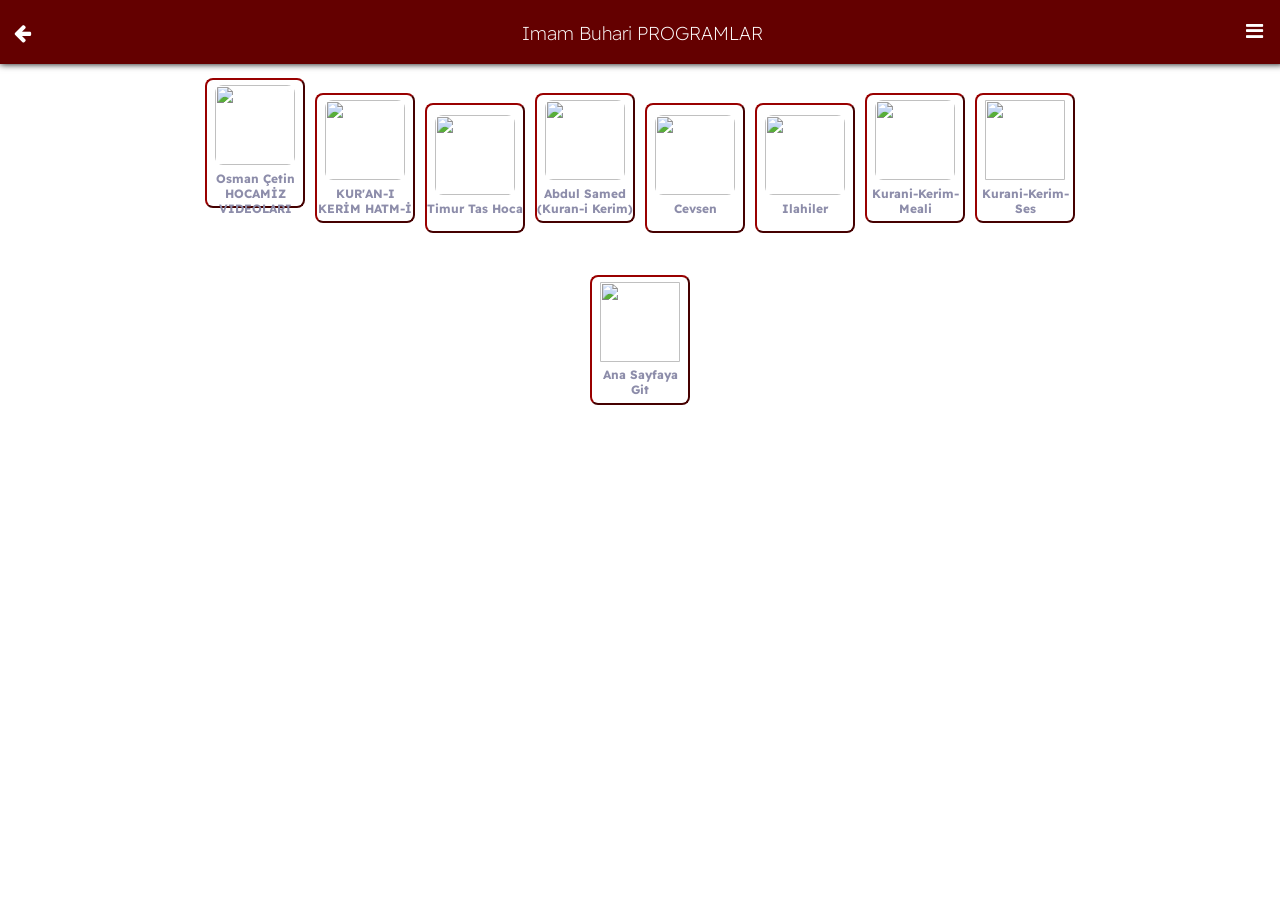
==== commit 1bac1142: "Add files via upload" ====
--- a/index.html
+++ b/index.html
@@ -297,7 +297,7 @@
 
 <button onclick="window.open('VideoLAr/VideoHoca.html')">
 <img src="https://od.lk/s/MjhfMzQ1Nzk3MjFf/Osman-Celik.jpg" style="border-radius: 8px;" height="80px" width="80px" vspace="5px" />
-<h2>Osman Çetin HOCAMİZ</h2>
+<h2>Osman Çetin HOCAMİZ VIDEOLARI</h2>
 </button>
 
 
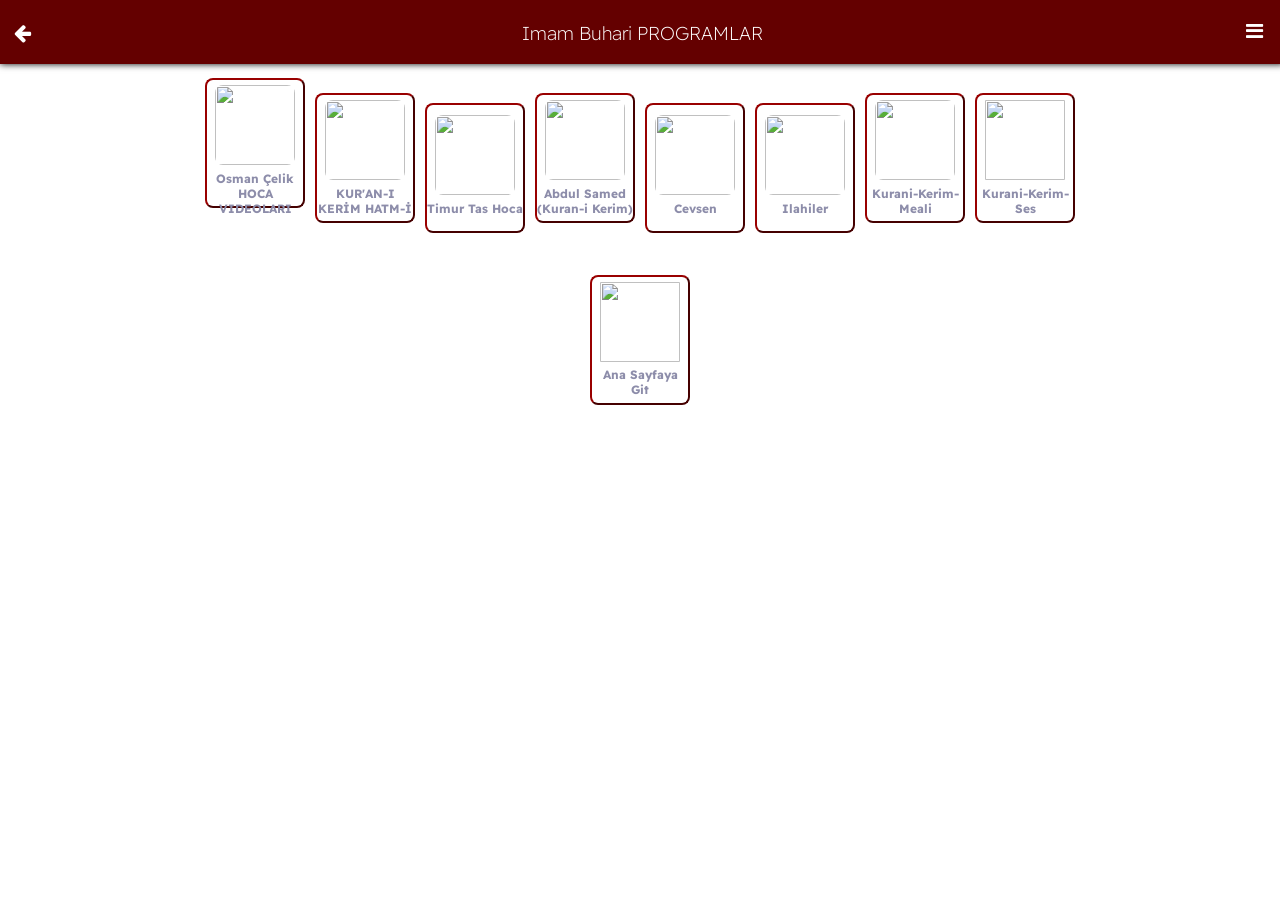
==== commit 76d8d820: "Add files via upload" ====
--- a/index.html
+++ b/index.html
@@ -297,7 +297,7 @@
 
 <button onclick="window.open('VideoLAr/VideoHoca.html')">
 <img src="https://od.lk/s/MjhfMzQ1Nzk3MjFf/Osman-Celik.jpg" style="border-radius: 8px;" height="80px" width="80px" vspace="5px" />
-<h2>Osman Çetin HOCAMİZ VIDEOLARI</h2>
+<h2>Osman Çelik HOCA VIDEOLARI</h2>
 </button>
 
 
